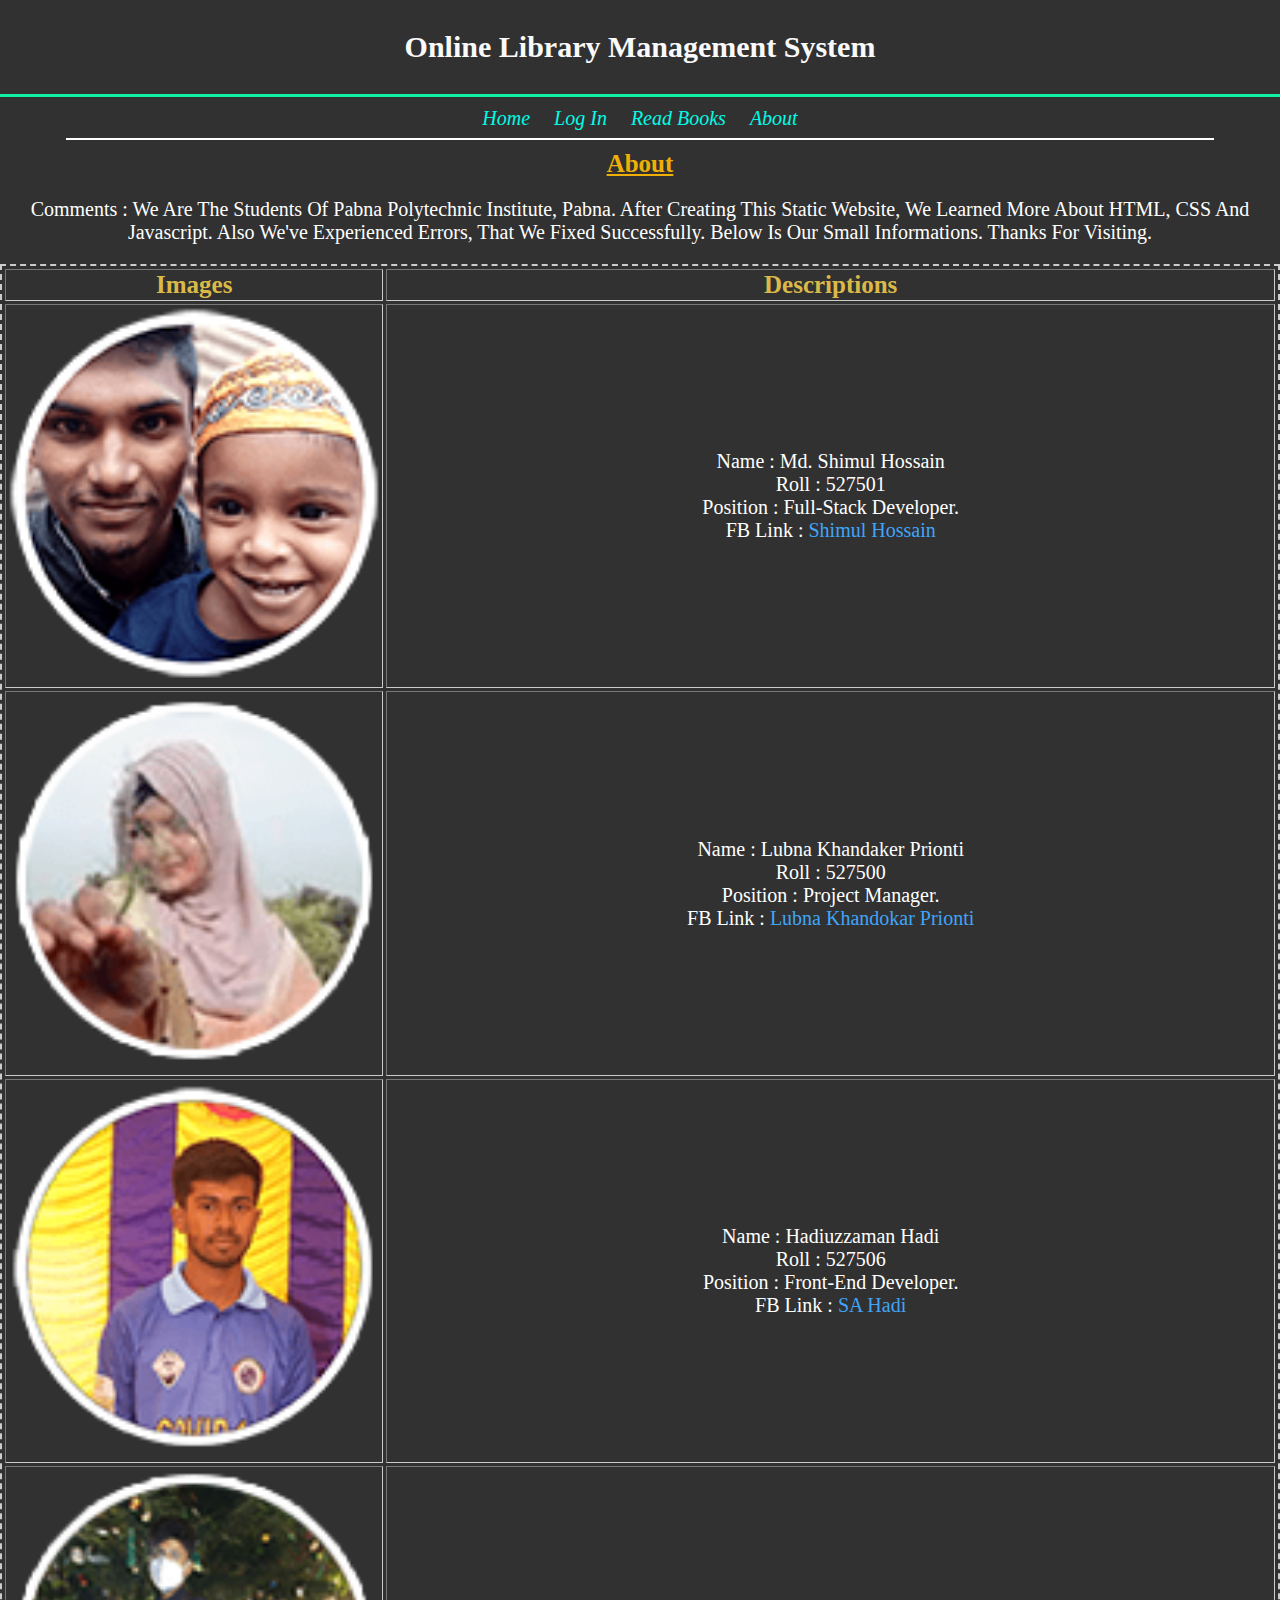
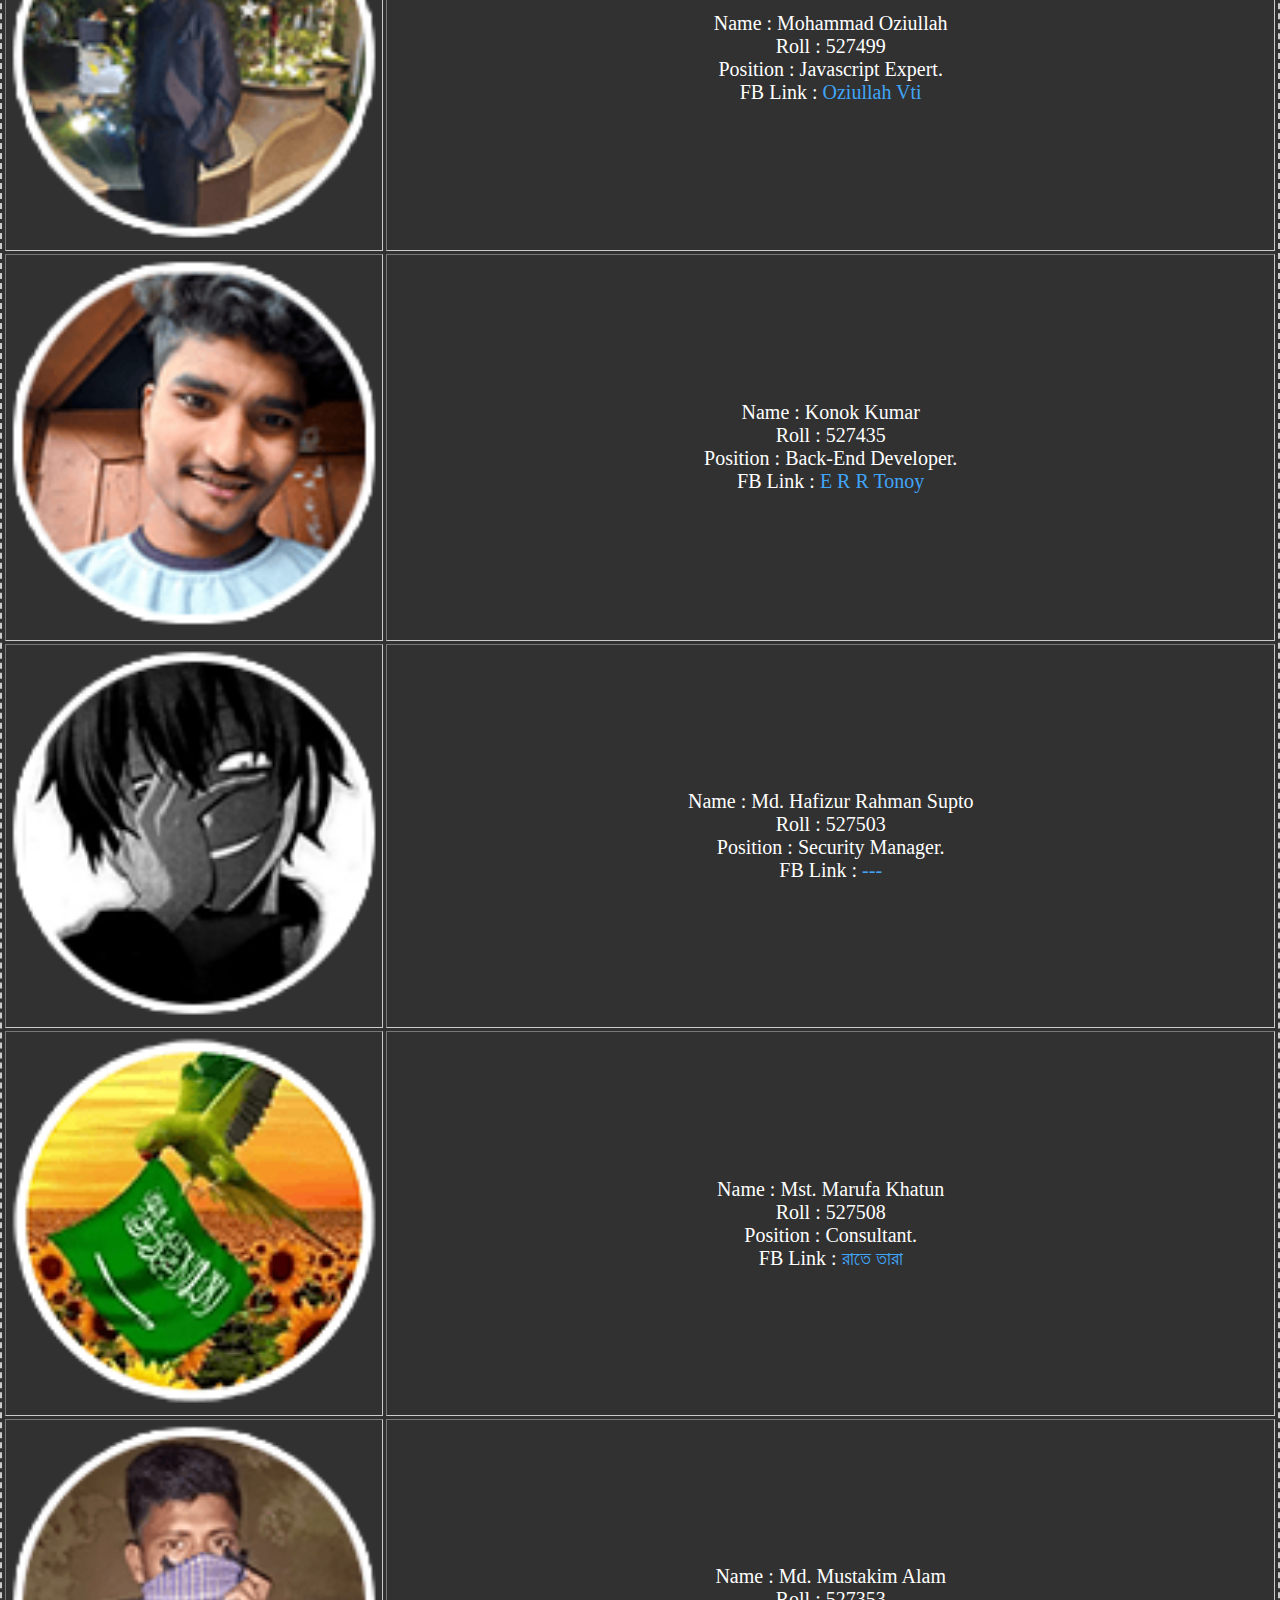
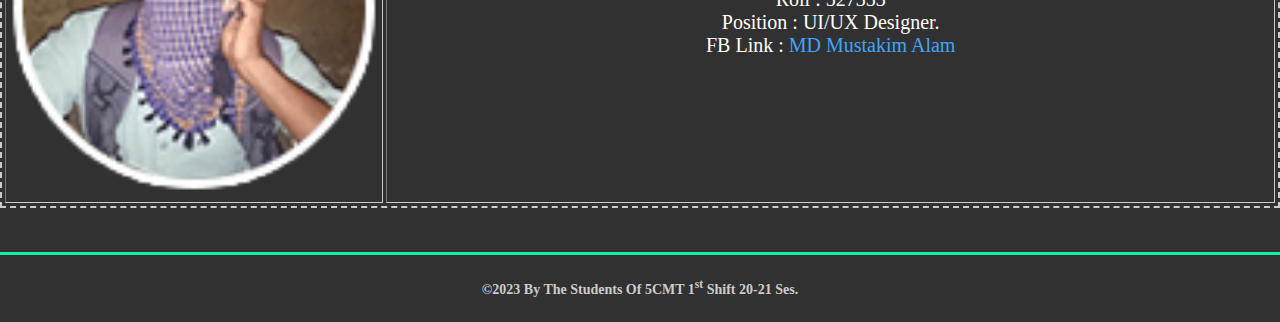
==== about.html @ bc38fc3a "Add files via upload" ====
<!DOCTYPE html>
<html lang="en">

<head>
    <meta charset="UTF-8">
    <meta http-equiv="X-UA-Compatible" content="IE=edge">
    <meta name="viewport" content="width=device-width, initial-scale=1.0">
    <title>About - OLMS</title>
    <link rel="stylesheet" href="css/styles.css">
    <link rel="icon" href="images/favicon.ico">
</head>

<body>
    <div class="content">
        <H3 align="center">Online Library Management System</H3>
        <hr>

        <div class="links">
            <a class="toplinks" href="index.html">Home</a>
            <a class="toplinks" href="admin-login.html">Log In</a>
            <a class="toplinks" href="read-books.html">Read Books</a>
            <a class="toplinks" href="about.html">About</a>
            <hr class="linkshr">
        </div>

        <H4 align="center">About</H4>
        
        <p>Comments : We Are The Students Of Pabna Polytechnic Institute, Pabna. After Creating This Static Website, We Learned More About HTML, CSS And Javascript. Also We've Experienced Errors, That We Fixed Successfully. Below Is Our Small Informations. Thanks For Visiting. </p>

        <div align="center">
            <table class="abouttable" border="1px" cellspacing="3" width="100%">
                <thead class="thead">
                    <tr>
                        <th>Images</th>
                        <th>Descriptions</th>
                    </tr>
                </thead>
                <tbody class="abouttablebody">
                    <tr>
                        <td>
                            <a href="https://www.facebook.com/shimulh54110/" target="_blank" rel="noopener noreferrer">
                                <img class="aboutimg" src="images/shimul.png" alt="Shimul Hossain">
                            </a>
                        </td>
                        <td>
                            <p>Name : Md. Shimul Hossain <br>
                                Roll : 527501 <br>
                                Position : Full-Stack Developer.<br>
                                FB Link : <a class="aboutfblinks" href="https://www.facebook.com/shimulh54110/"
                                    target="_blank" rel="noopener noreferrer">Shimul Hossain</a> </a>
                            </p>
                        </td>
                    </tr>

                    <tr>
                        <td>
                            <a href="https://www.facebook.com/lubnakhankokar.prionty" target="_blank"
                                rel="noopener noreferrer">
                                <img class="aboutimg" src="images/prionti.png" alt="Prionti">
                            </a>
                        </td>
                        <td>
                            <p>Name : Lubna Khandaker Prionti <br>
                                Roll : 527500 <br>
                                Position : Project Manager.<br>
                                FB Link : <a class="aboutfblinks" href="https://www.facebook.com/lubnakhankokar.prionty"
                                    target="_blank" rel="noopener noreferrer">Lubna Khandokar Prionti</a> </a>
                            </p>
                        </td>
                    </tr>

                    <tr>
                        <td>
                            <a href="https://www.facebook.com/profile.php?id=100079747428152" target="_blank"
                                rel="noopener noreferrer">
                                <img class="aboutimg" src="images/hadi.png" alt="Hadi">
                            </a>
                        </td>
                        <td>
                            <p>Name : Hadiuzzaman Hadi <br>
                                Roll : 527506 <br>
                                Position : Front-End Developer.<br>
                                FB Link : <a class="aboutfblinks"
                                    href="https://www.facebook.com/profile.php?id=100079747428152" target="_blank"
                                    rel="noopener noreferrer">SA Hadi</a> </a>
                            </p>
                        </td>
                    </tr>

                    <tr>
                        <td>
                            <a href="https://www.facebook.com/oziullah.vti.5" target="_blank" rel="noopener noreferrer">
                                <img class="aboutimg" src="images/oziullah.png" alt="Oziullah">
                            </a>
                        </td>
                        <td>
                            <p>Name : Mohammad Oziullah <br>
                                Roll : 527499 <br>
                                Position : Javascript Expert.<br>
                                FB Link : <a class="aboutfblinks" href="https://www.facebook.com/oziullah.vti.5"
                                    target="_blank" rel="noopener noreferrer">Oziullah Vti</a> </a>
                            </p>
                        </td>
                    </tr>

                    <tr>
                        <td>
                            <a href="https://www.facebook.com/profile.php?id=100089113359286" target="_blank"
                                rel="noopener noreferrer">
                                <img class="aboutimg" src="images/tonoy.png" alt="Tonoy">
                            </a>
                        </td>
                        <td>
                            <p>Name : Konok Kumar <br>
                                Roll : 527435 <br>
                                Position : Back-End Developer.<br>
                                FB Link : <a class="aboutfblinks"
                                    href="https://www.facebook.com/profile.php?id=100089113359286" target="_blank"
                                    rel="noopener noreferrer">E R R Tonoy</a> </a>
                            </p>
                        </td>
                    </tr>

                    <tr>
                        <td>
                            <a href="https://www.facebook.com/toxic826" target="_blank" rel="noopener noreferrer">
                                <img class="aboutimg" src="images/supto.png" alt="Supto">
                            </a>
                        </td>
                        <td>
                            <p>Name : Md. Hafizur Rahman Supto <br>
                                Roll : 527503 <br>
                                Position : Security Manager.<br>
                                FB Link : <a class="aboutfblinks" href="https://www.facebook.com/toxic826"
                                    target="_blank" rel="noopener noreferrer">---</a> </a>
                            </p>
                        </td>
                    </tr>

                    <tr>
                        <td>
                            <a href="https://www.facebook.com/profile.php?id=100067069970714" target="_blank"
                                rel="noopener noreferrer">
                                <img class="aboutimg" src="images/marufa.png" alt="Marufa">
                            </a>
                        </td>
                        <td>
                            <p>Name : Mst. Marufa Khatun <br>
                                Roll : 527508 <br>
                                Position : Consultant.<br>
                                FB Link : <a class="aboutfblinks"
                                    href="https://www.facebook.com/profile.php?id=100067069970714" target="_blank"
                                    rel="noopener noreferrer">রাতে তারা</a> </a>
                            </p>
                        </td>
                    </tr>

                    <tr>
                        <td>
                            <a href="https://www.facebook.com/profile.php?id=100064658743093" target="_blank"
                                rel="noopener noreferrer">
                                <img class="aboutimg" src="images/mustakim.png" alt="Mustakim">
                            </a>
                        </td>
                        <td>
                            <p>Name : Md. Mustakim Alam <br>
                                Roll : 527353 <br>
                                Position : UI/UX Designer.<br>
                                FB Link : <a class="aboutfblinks"
                                    href="https://www.facebook.com/profile.php?id=100064658743093" target="_blank"
                                    rel="noopener noreferrer">MD Mustakim Alam</a>
                                </a>
                            </p>
                        </td>
                    </tr>

                </tbody>
            </table>
        </div>
        <br>
        <br>


        <hr size="3" noshade>
        <h5 id="footer" align="center">
            ©2023 By The Students Of 5CMT 1<sup>st</sup> Shift 20-21 Ses.
        </h5>
    </div>
</body>

</html>
---- css/styles.css ----
/*All Pages Styles*/
/*All Pages BG Color*/
body {
    background-color: #313131;
    margin: 0px;
}

.content {
    box-sizing: border-box;
}
.row {
    margin-left: -5px;
    margin-right: -5px;
}

.column {
    float: left;
    width: auto;
    padding: 5px;
}

/* Clearfix (clear floats) */
.row::after {
    content: "";
    clear: both;
    display: table;
}

@media screen and (max-width: 550px) {
    .column {
        width: 100%;
    }
}

/*All Pages Student Result Management Systent White Text h3*/
h3 {
    color: #fafafa;
    font-size: 30px;
}

/*All Pages Name Orange Text h4*/
h4 {
    color: #eeb007;
    font-size: 25px;
    font-weight: bold;
    margin: 0px;
    text-decoration: underline;
}

/*All Pages Green Horizontal Line hr*/
hr {
    background-color: #10f1a6;
    border-style: none;
    height: 3px;
    width: 100%;
}

/*All Pages Links Styles*/
a:link {
    text-decoration: none;
}

/*All Pages Links Styles*/
a:visited {
    text-decoration: none;
}

/*All Pages Links Styles*/
a:hover {
    text-decoration: underline;
}

/*All Pages Links Styles*/
a:active {
    text-decoration: underline;
}

/* Home, Login, Result, About Horizontal White Line .linkshr*/
.linkshr {
    background-color: #ffffff;
    border-style: none;
    height: 2px;
    width: 90%;
}

/* Home, Login, Result, About Padding .toplinks*/
.toplinks {
    padding: 10px;
    color: #00fce7;
    font-style: italic;
    font-size: 20px;
}

.pdfLink {
    padding: 10px;
    color: #b3ff3a;
    font-size: 16px;
}

/*All Pages Links Divider Class*/
.links {
    text-align: center;
    padding: 2px;
}

/*About Page Data*/
p {
    font-size: 20px;
    color: #ffffff;
    text-align: center;
}

.book-name {
    font-size: 15px;
    color: #ffffff;
    text-align: center;
}

.book-writer {
    font-size: 12px;
    color: #8af335;
    text-align: center;
}

.book-cover {
    color: #ffffff;
    text-align: center;
}

.aboutimg {
    width: 100%;
}

.abouttablebody {
    text-align: center;
    color: #ffffff;
}

.thead {
    font-size: 25px;
    text-align: center;
    color: #dbb949;
}

.thead-books {
    font-size: 25px;
    text-align: center;
    color: #25fa77;
}

.abouttable {
    border: #cccccc;
    border-width: 2px;
    text-align: center;
    border-style: dashed;
}

.books-table {
    border: #00c3ff44;
    border-width: 2px;
    border-style: double;
}

.aboutfblinks {
    color: #40a5f8;
}

.read-book-link {
    color: #40a5f8;
    font-size: 20px;
}

td {
    color: #ffffff;
    font-size: 25px;
    text-align: Center;
}

/* Home Page Data*/
.homepage {
    text-align: center;
    margin: auto;
    padding: 10px;
}

.homebtn {
    background-color: #85ff81;
    color: #414141c7;
    font-size: 28px;
    font-weight: bold;
    padding: 15px 50px;
    border-radius: 8px;
    display: inline-block;
}

.homebtn2 {
    background-color: #85ff81;
    color: #414141c7;
    font-size: 28px;
    font-weight: bold;
    padding: 15px 20px;
    border-radius: 8px;
    display: inline-block;
}

/* Admin Login And Result Search Pages Input Styles*/
.input {
    background-color: #dfdfdf;
    color: #414141c7;
    font-size: 22px;
    font-weight: bold;
    padding: 8px 8px;
    border-radius: 8px;
    display: inline-block;
    text-align: center;
}

/* Admin Login And Result Search Pages Input Styles*/
.loginbtn {
    background-color: #dfdfdf;
    color: hsl(0, 0%, 0%);
    font-size: 20px;
    font-weight: bold;
    padding: 8px 20px;
    border-radius: 8px;
    display: inline-block;
}

/*All Pages Copyright Text #footer*/
#footer {
    color: #cccccc;
    font-size: 14px;
    font-weight: bold;
}
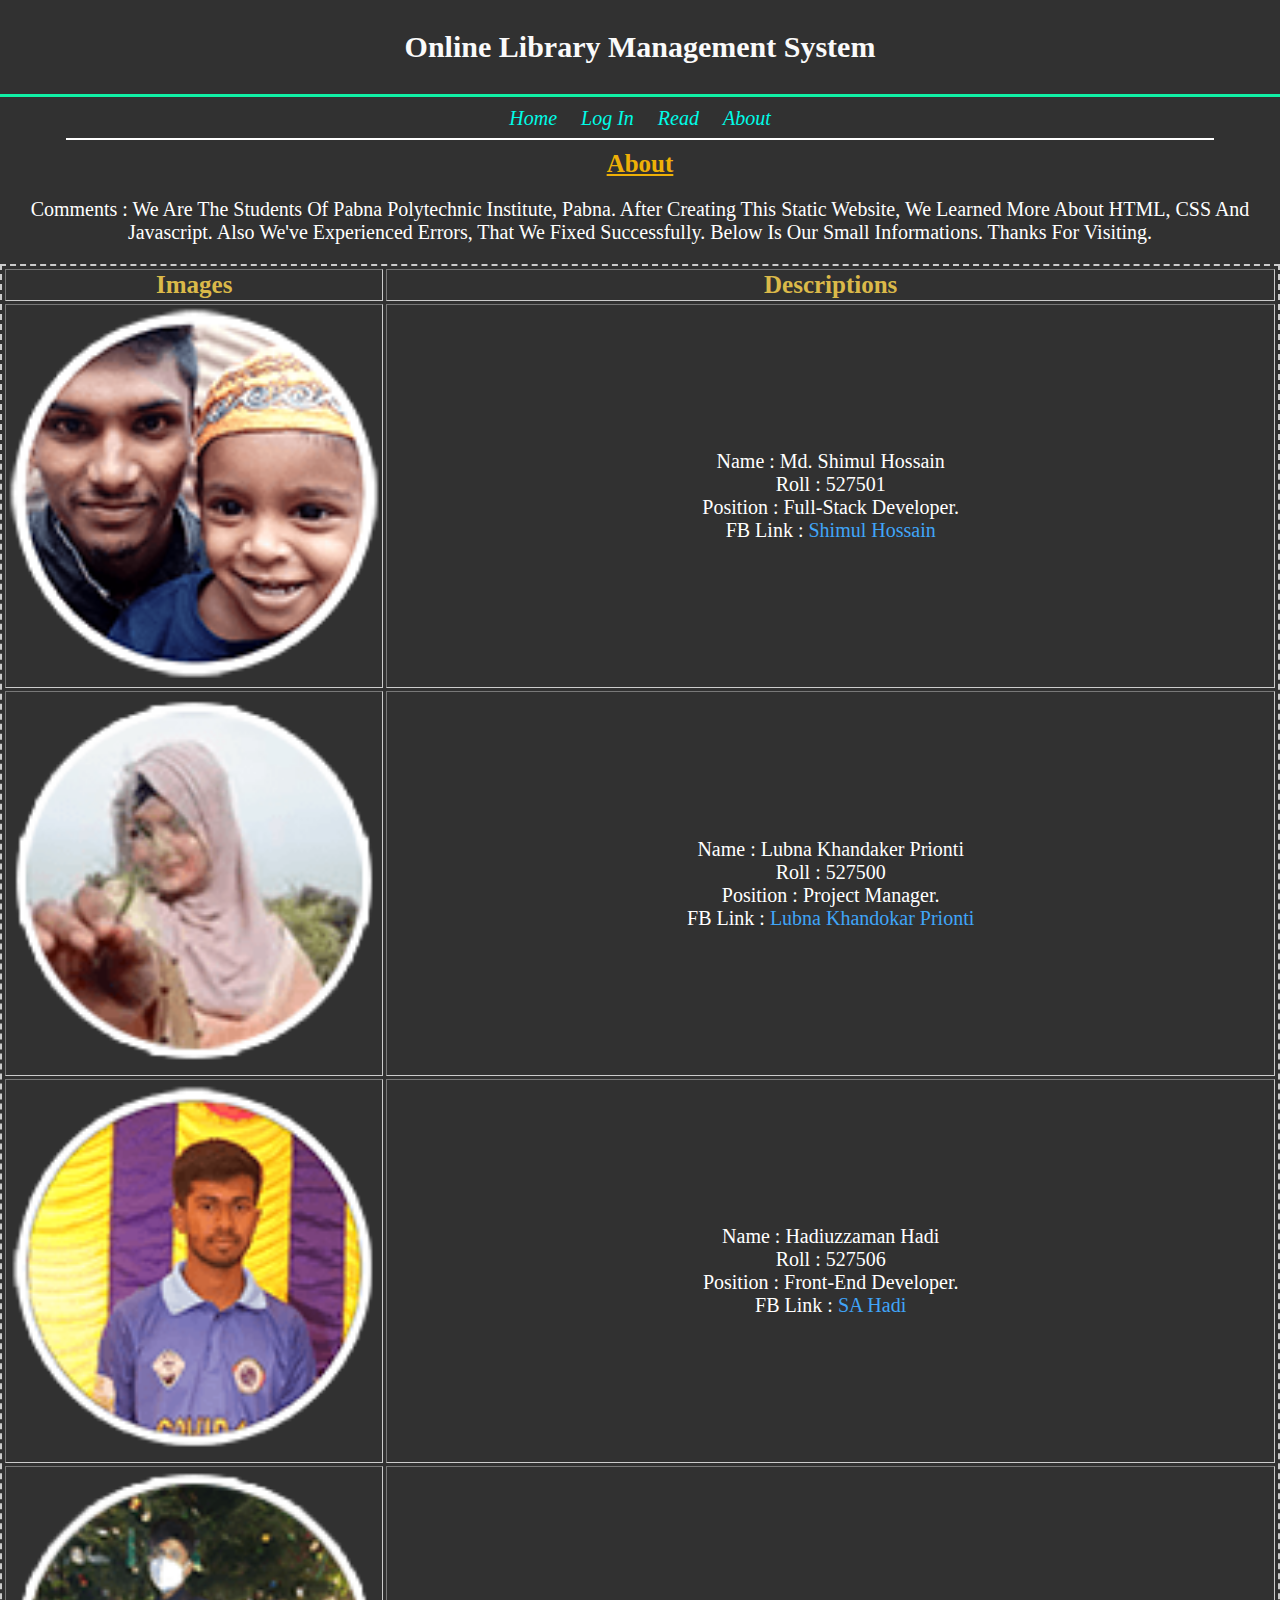
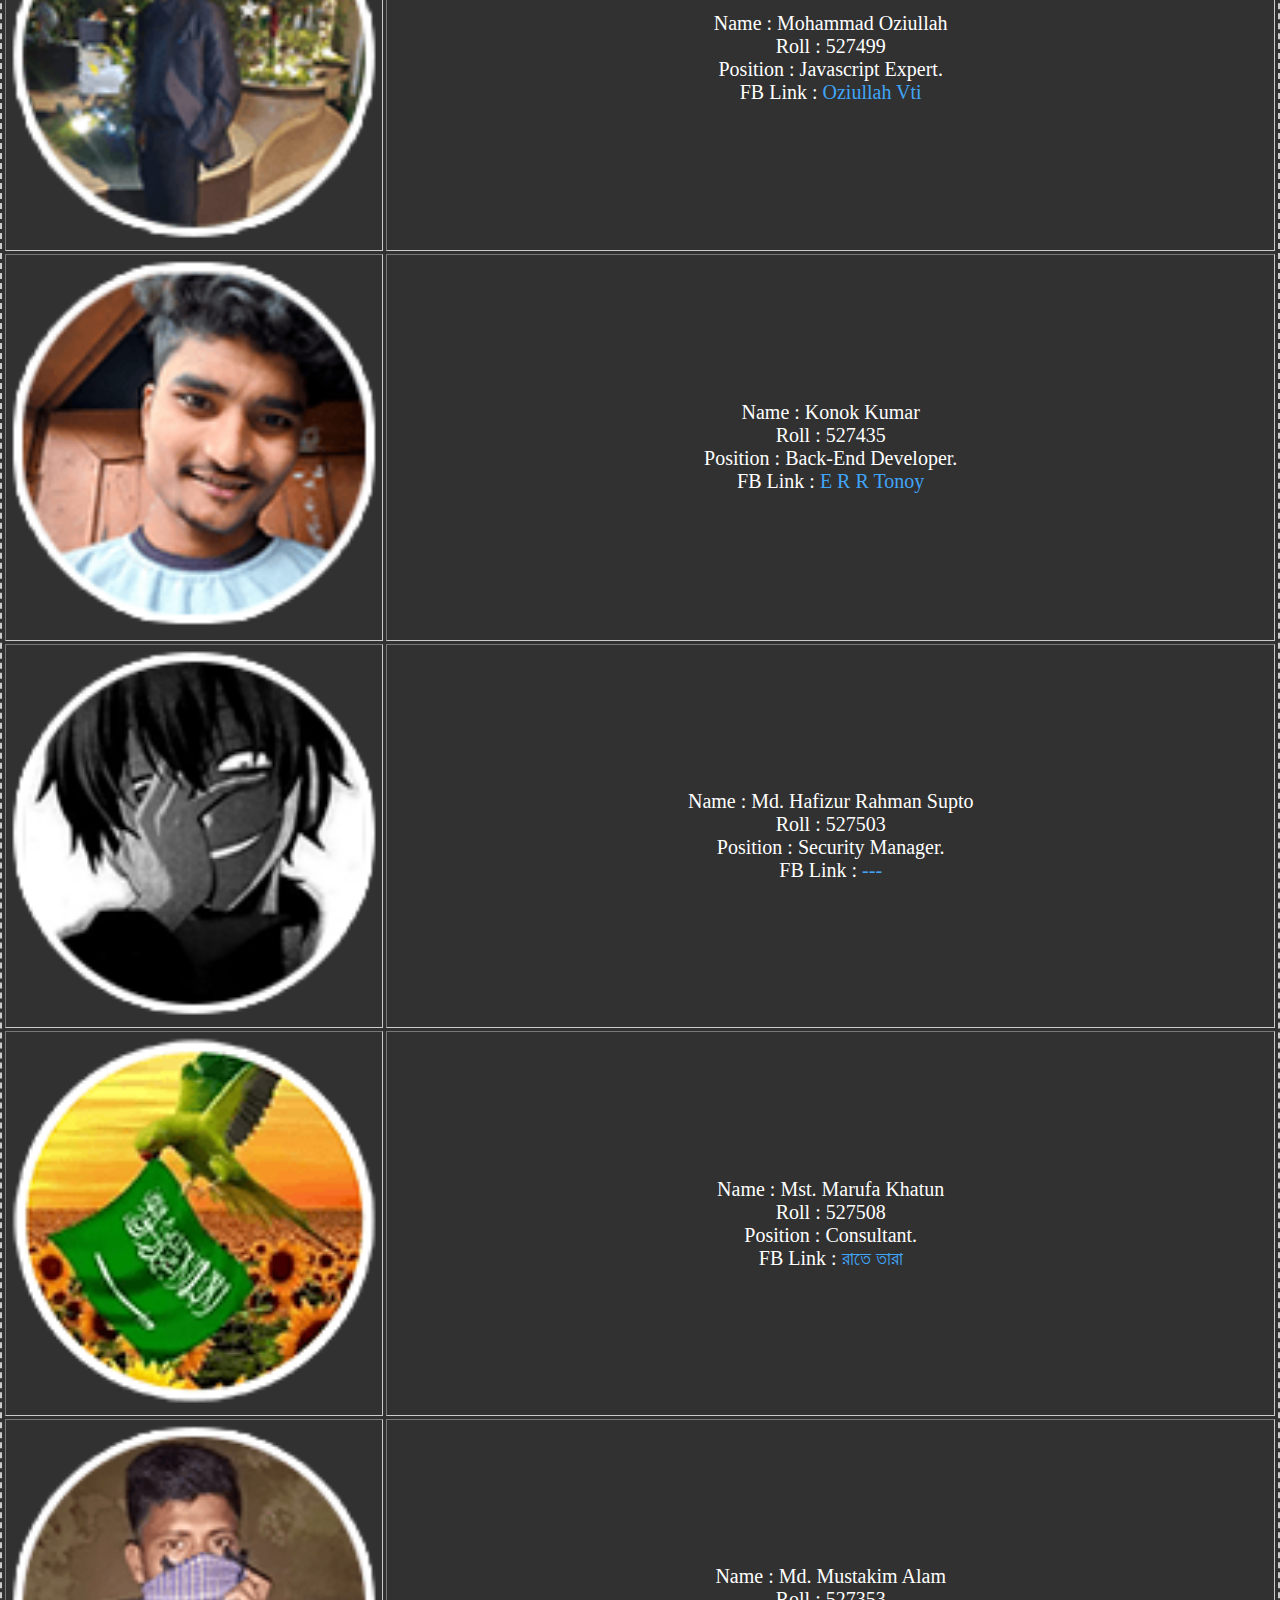
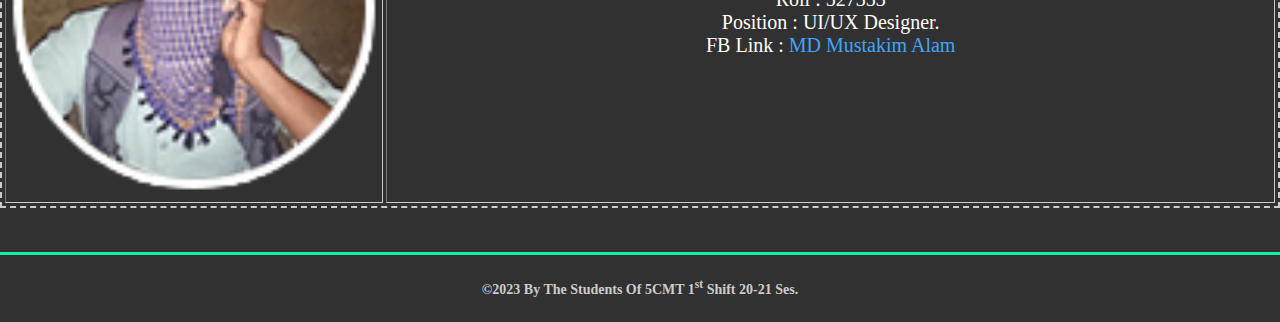
==== commit 37cafbef: "Add files via upload" ====
--- a/about.html
+++ b/about.html
@@ -18,7 +18,7 @@
         <div class="links">
             <a class="toplinks" href="index.html">Home</a>
             <a class="toplinks" href="admin-login.html">Log In</a>
-            <a class="toplinks" href="read-books.html">Read Books</a>
+            <a class="toplinks" href="read-books.html">Read</a>
             <a class="toplinks" href="about.html">About</a>
             <hr class="linkshr">
         </div>
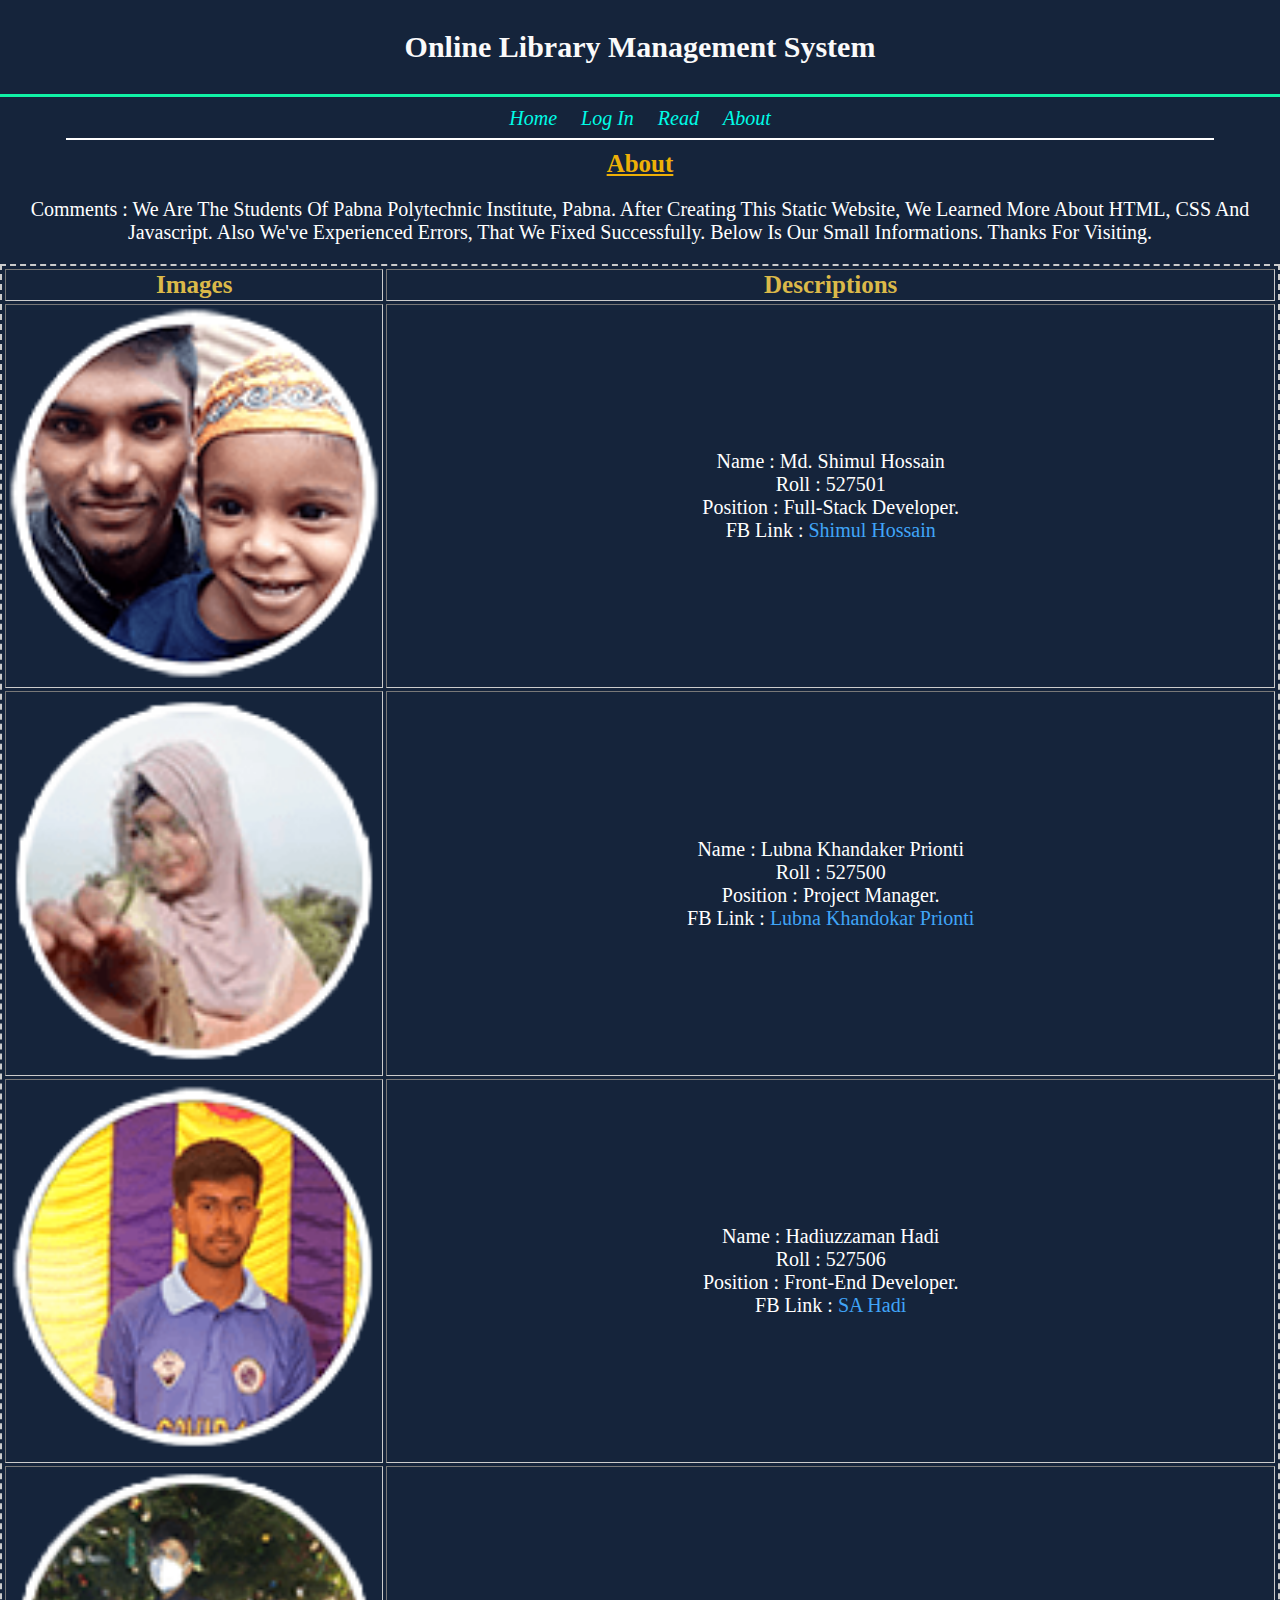
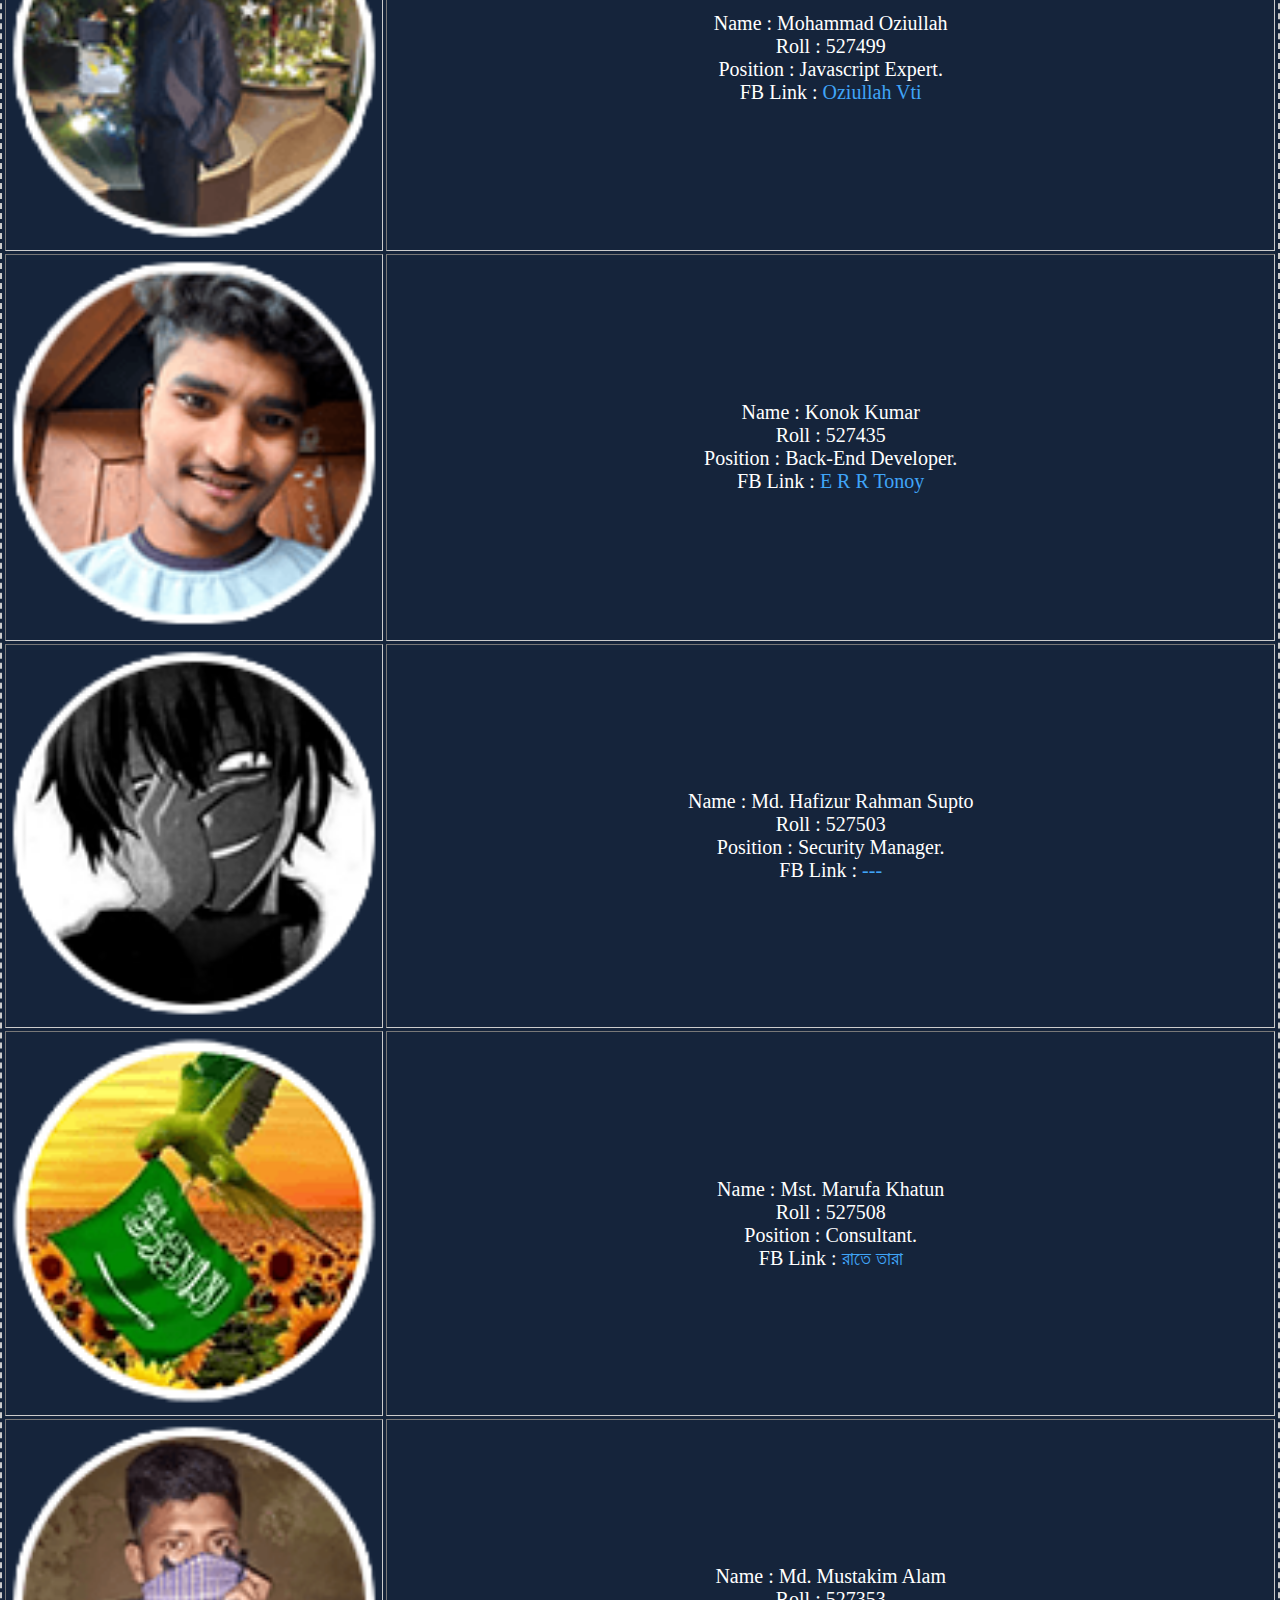
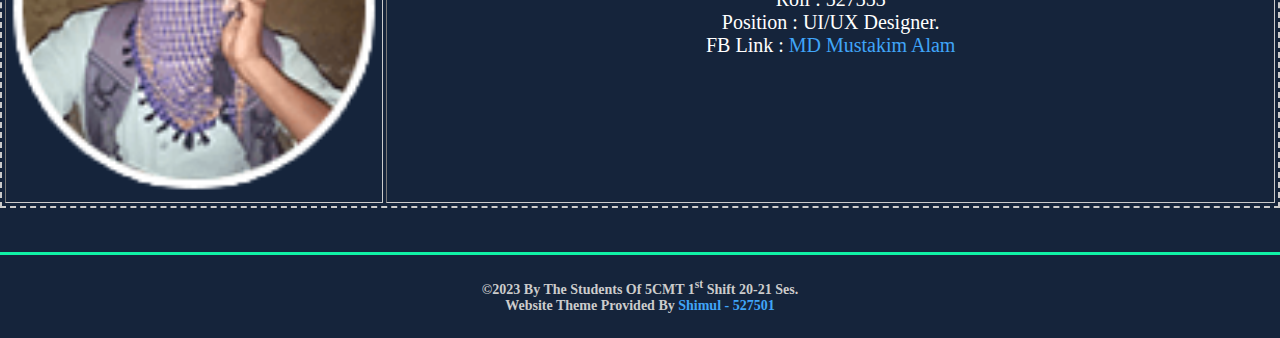
==== commit 3bf8c53f: "Add files via upload" ====
--- a/about.html
+++ b/about.html
@@ -183,7 +183,10 @@
 
         <hr size="3" noshade>
         <h5 id="footer" align="center">
-            ©2023 By The Students Of 5CMT 1<sup>st</sup> Shift 20-21 Ses.
+            ©2023 By The Students Of 5CMT 1<sup>st</sup> Shift 20-21 Ses.<br>
+            Website Theme Provided By <a class="aboutfblinks"
+            href="https://www.facebook.com/shimulh54110/" target="_blank"
+            rel="noopener noreferrer"> Shimul - 527501</a>
         </h5>
     </div>
 </body>
--- a/css/styles.css
+++ b/css/styles.css
@@ -1,234 +1 @@
-/*All Pages Styles*/
-/*All Pages BG Color*/
-body {
-    background-color: #313131;
-    margin: 0px;
-}
-
-.content {
-    box-sizing: border-box;
-}
-.row {
-    margin-left: -5px;
-    margin-right: -5px;
-}
-
-.column {
-    float: left;
-    width: auto;
-    padding: 5px;
-}
-
-/* Clearfix (clear floats) */
-.row::after {
-    content: "";
-    clear: both;
-    display: table;
-}
-
-@media screen and (max-width: 550px) {
-    .column {
-        width: 100%;
-    }
-}
-
-/*All Pages Student Result Management Systent White Text h3*/
-h3 {
-    color: #fafafa;
-    font-size: 30px;
-}
-
-/*All Pages Name Orange Text h4*/
-h4 {
-    color: #eeb007;
-    font-size: 25px;
-    font-weight: bold;
-    margin: 0px;
-    text-decoration: underline;
-}
-
-/*All Pages Green Horizontal Line hr*/
-hr {
-    background-color: #10f1a6;
-    border-style: none;
-    height: 3px;
-    width: 100%;
-}
-
-/*All Pages Links Styles*/
-a:link {
-    text-decoration: none;
-}
-
-/*All Pages Links Styles*/
-a:visited {
-    text-decoration: none;
-}
-
-/*All Pages Links Styles*/
-a:hover {
-    text-decoration: underline;
-}
-
-/*All Pages Links Styles*/
-a:active {
-    text-decoration: underline;
-}
-
-/* Home, Login, Result, About Horizontal White Line .linkshr*/
-.linkshr {
-    background-color: #ffffff;
-    border-style: none;
-    height: 2px;
-    width: 90%;
-}
-
-/* Home, Login, Result, About Padding .toplinks*/
-.toplinks {
-    padding: 10px;
-    color: #00fce7;
-    font-style: italic;
-    font-size: 20px;
-}
-
-.pdfLink {
-    padding: 10px;
-    color: #b3ff3a;
-    font-size: 16px;
-}
-
-/*All Pages Links Divider Class*/
-.links {
-    text-align: center;
-    padding: 2px;
-}
-
-/*About Page Data*/
-p {
-    font-size: 20px;
-    color: #ffffff;
-    text-align: center;
-}
-
-.book-name {
-    font-size: 15px;
-    color: #ffffff;
-    text-align: center;
-}
-
-.book-writer {
-    font-size: 12px;
-    color: #8af335;
-    text-align: center;
-}
-
-.book-cover {
-    color: #ffffff;
-    text-align: center;
-}
-
-.aboutimg {
-    width: 100%;
-}
-
-.abouttablebody {
-    text-align: center;
-    color: #ffffff;
-}
-
-.thead {
-    font-size: 25px;
-    text-align: center;
-    color: #dbb949;
-}
-
-.thead-books {
-    font-size: 25px;
-    text-align: center;
-    color: #25fa77;
-}
-
-.abouttable {
-    border: #cccccc;
-    border-width: 2px;
-    text-align: center;
-    border-style: dashed;
-}
-
-.books-table {
-    border: #00c3ff44;
-    border-width: 2px;
-    border-style: double;
-}
-
-.aboutfblinks {
-    color: #40a5f8;
-}
-
-.read-book-link {
-    color: #40a5f8;
-    font-size: 20px;
-}
-
-td {
-    color: #ffffff;
-    font-size: 25px;
-    text-align: Center;
-}
-
-/* Home Page Data*/
-.homepage {
-    text-align: center;
-    margin: auto;
-    padding: 10px;
-}
-
-.homebtn {
-    background-color: #85ff81;
-    color: #414141c7;
-    font-size: 28px;
-    font-weight: bold;
-    padding: 15px 50px;
-    border-radius: 8px;
-    display: inline-block;
-}
-
-.homebtn2 {
-    background-color: #85ff81;
-    color: #414141c7;
-    font-size: 28px;
-    font-weight: bold;
-    padding: 15px 20px;
-    border-radius: 8px;
-    display: inline-block;
-}
-
-/* Admin Login And Result Search Pages Input Styles*/
-.input {
-    background-color: #dfdfdf;
-    color: #414141c7;
-    font-size: 22px;
-    font-weight: bold;
-    padding: 8px 8px;
-    border-radius: 8px;
-    display: inline-block;
-    text-align: center;
-}
-
-/* Admin Login And Result Search Pages Input Styles*/
-.loginbtn {
-    background-color: #dfdfdf;
-    color: hsl(0, 0%, 0%);
-    font-size: 20px;
-    font-weight: bold;
-    padding: 8px 20px;
-    border-radius: 8px;
-    display: inline-block;
-}
-
-/*All Pages Copyright Text #footer*/
-#footer {
-    color: #cccccc;
-    font-size: 14px;
-    font-weight: bold;
-}+body{background-color:#15243b;margin:0}.content{box-sizing:border-box}.row{margin-left:-5px;margin-right:-5px}.column{float:left;width:auto;padding:5px}.row::after{content:"";clear:both;display:table}@media screen and (max-width:550px){.column{width:100%}}h3{color:#fafafa;font-size:30px}h4{color:#eeb007;font-size:25px;font-weight:700;margin:0;text-decoration:underline}hr{background-color:#10f1a6;border-style:none;height:3px;width:100%}a:link{text-decoration:none}a:visited{text-decoration:none}a:hover{text-decoration:underline}a:active{text-decoration:underline}.linkshr{background-color:#fff;border-style:none;height:2px;width:90%}.toplinks{padding:10px;color:#00fce7;font-style:italic;font-size:20px}.pdfLink{padding:10px;color:#b3ff3a;font-size:16px}.links{text-align:center;padding:2px}p{font-size:20px;color:#fff;text-align:center}.book-name{font-size:15px;color:#fff;text-align:center}.book-writer{font-size:12px;color:#8af335;text-align:center}.book-cover{color:#fff;text-align:center}.aboutimg{width:100%}.abouttablebody{text-align:center;color:#fff}.thead{font-size:25px;text-align:center;color:#dbb949}.thead-books{font-size:25px;text-align:center;color:#25fa77}.abouttable{border:#ccc;border-width:2px;text-align:center;border-style:dashed}.books-table{border:#00c3ff44;border-width:2px;border-style:double}.aboutfblinks{color:#40a5f8}.read-book-link{color:#40a5f8;font-size:20px}td{color:#fff;font-size:25px;text-align:Center}.homepage{text-align:center;margin:auto;padding:10px}.homebtn{background-color:#85ff81;color:#414141c7;font-size:28px;font-weight:700;padding:15px 50px;border-radius:8px;display:inline-block}.homebtn2{background-color:#85ff81;color:#414141c7;font-size:28px;font-weight:700;padding:15px 20px;border-radius:8px;display:inline-block}.input{background-color:#dfdfdf;color:#414141c7;font-size:22px;font-weight:700;padding:8px 8px;border-radius:8px;display:inline-block;text-align:center}.loginbtn{background-color:#dfdfdf;color:hsl(0,0%,0%);font-size:20px;font-weight:700;padding:8px 20px;border-radius:8px;display:inline-block}#footer{color:#ccc;font-size:14px;font-weight:700}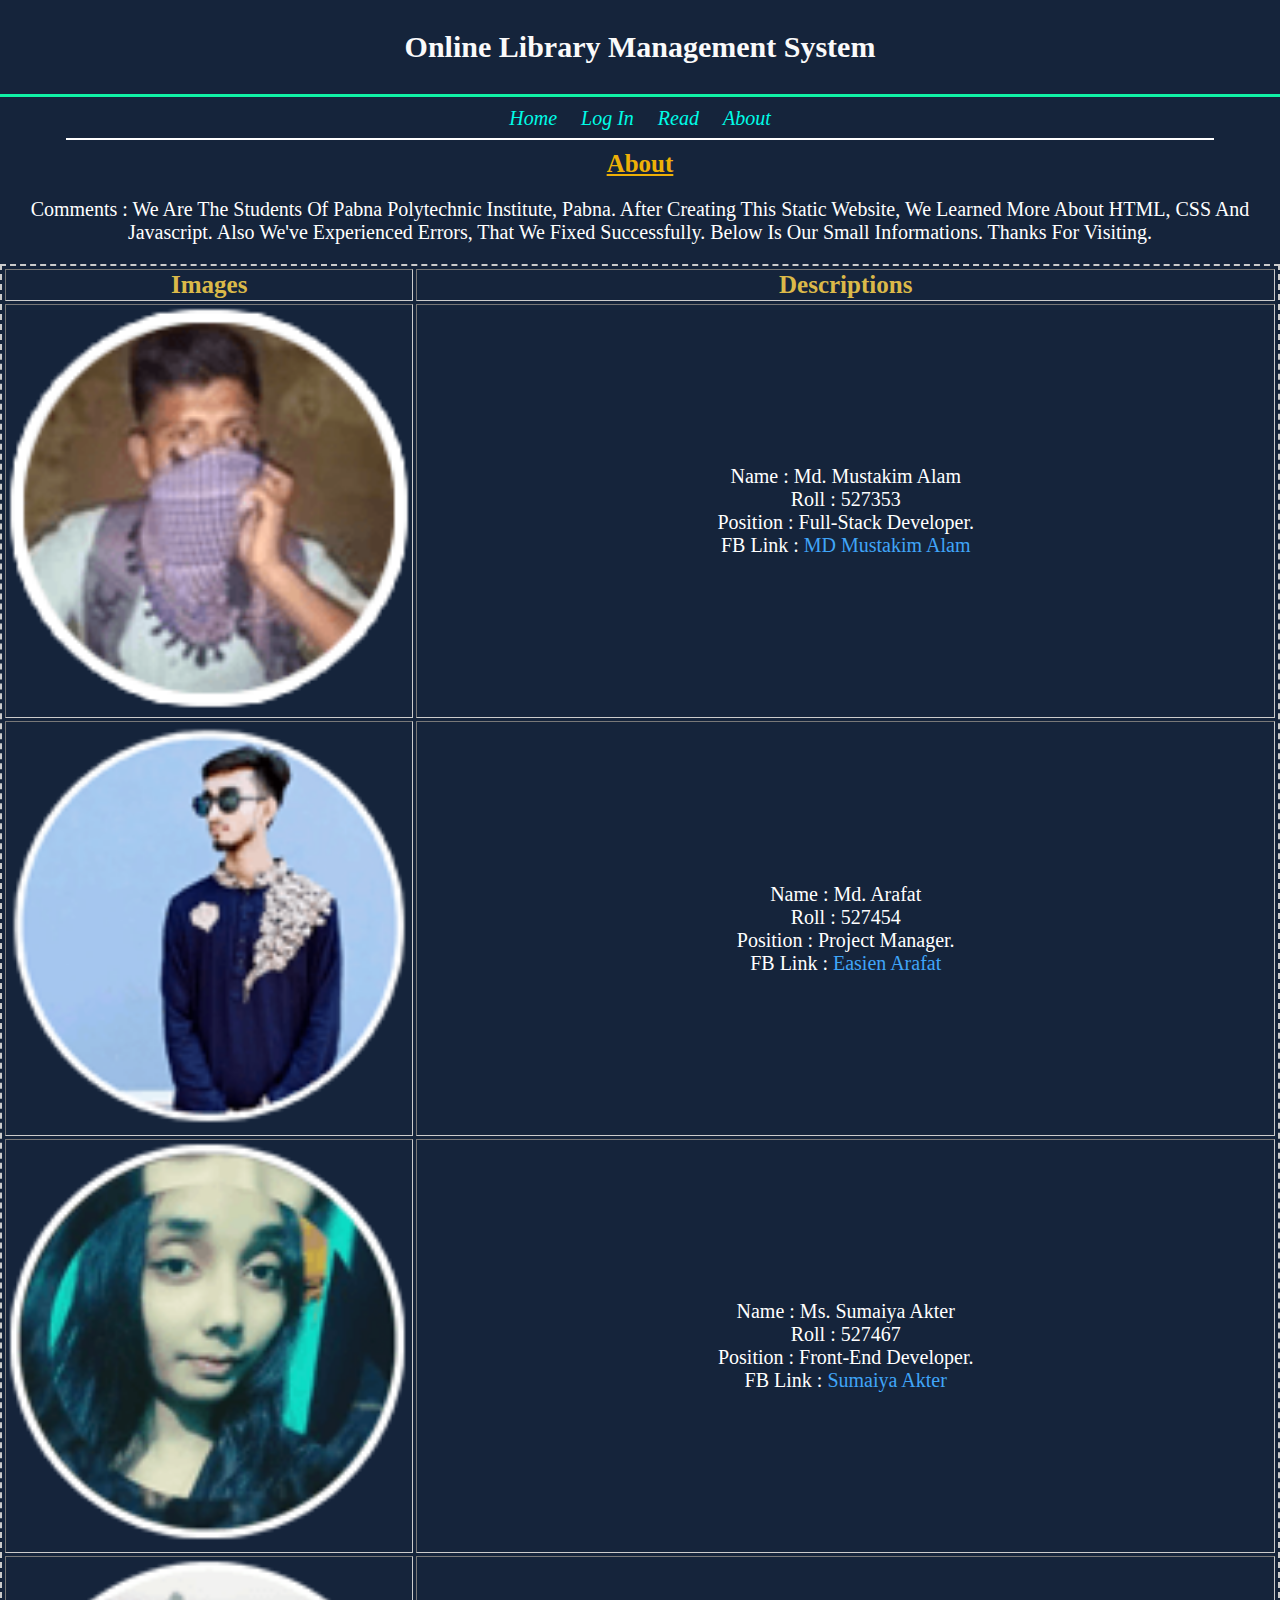
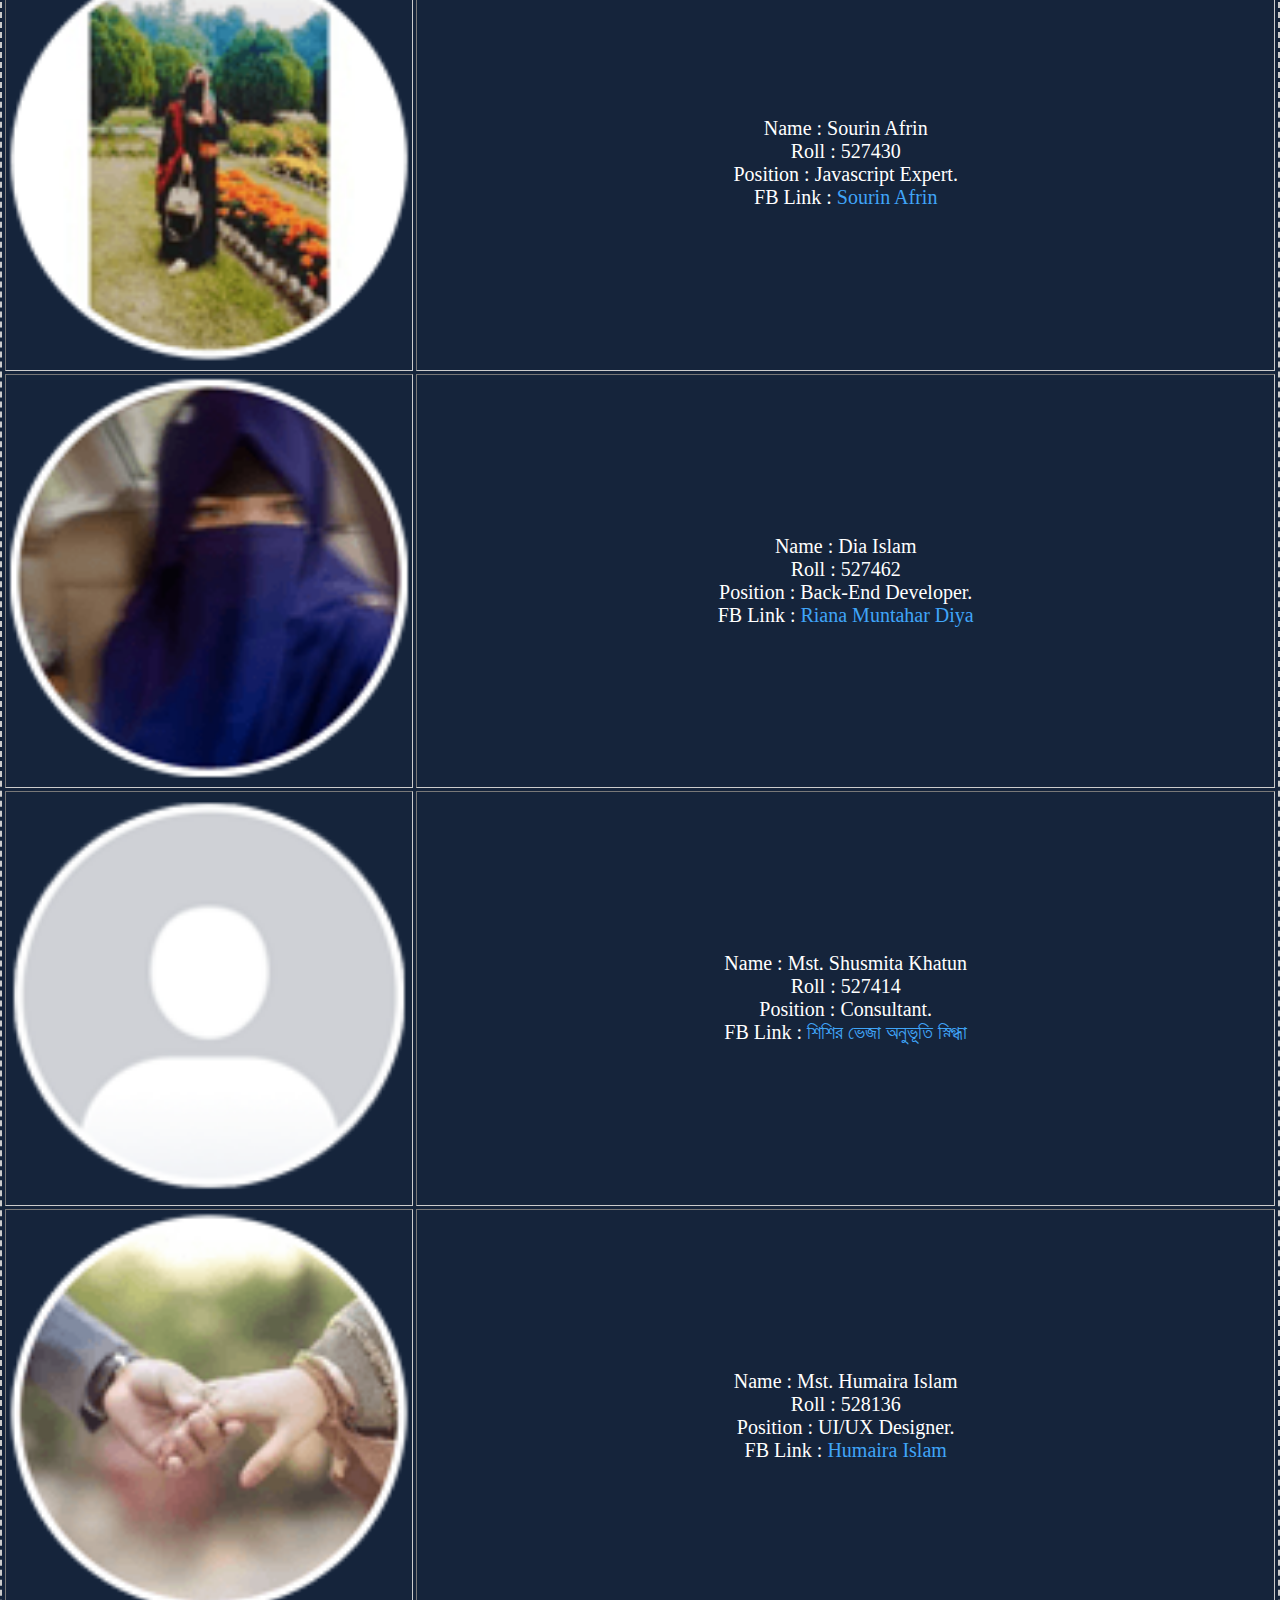
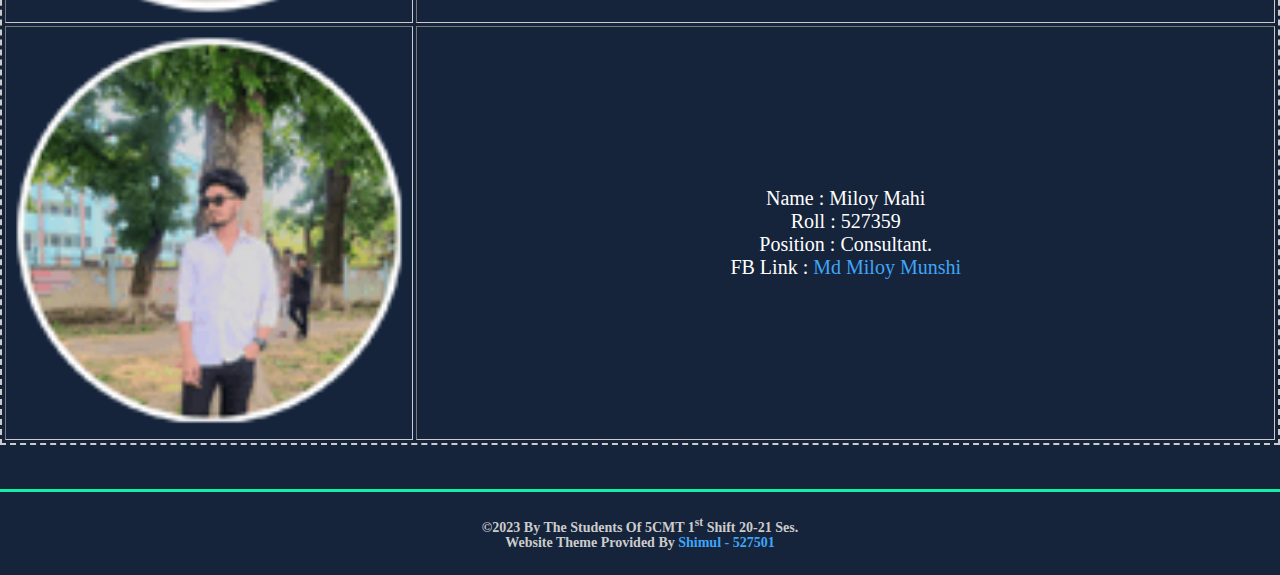
==== commit a7e23ff4: "Add files via upload" ====
--- a/about.html
+++ b/about.html
@@ -24,8 +24,10 @@
         </div>
 
         <H4 align="center">About</H4>
-        
-        <p>Comments : We Are The Students Of Pabna Polytechnic Institute, Pabna. After Creating This Static Website, We Learned More About HTML, CSS And Javascript. Also We've Experienced Errors, That We Fixed Successfully. Below Is Our Small Informations. Thanks For Visiting. </p>
+
+        <p>Comments : We Are The Students Of Pabna Polytechnic Institute, Pabna. After Creating This Static Website, We
+            Learned More About HTML, CSS And Javascript. Also We've Experienced Errors, That We Fixed Successfully.
+            Below Is Our Small Informations. Thanks For Visiting. </p>
 
         <div align="center">
             <table class="abouttable" border="1px" cellspacing="3" width="100%">
@@ -38,125 +40,6 @@
                 <tbody class="abouttablebody">
                     <tr>
                         <td>
-                            <a href="https://www.facebook.com/shimulh54110/" target="_blank" rel="noopener noreferrer">
-                                <img class="aboutimg" src="images/shimul.png" alt="Shimul Hossain">
-                            </a>
-                        </td>
-                        <td>
-                            <p>Name : Md. Shimul Hossain <br>
-                                Roll : 527501 <br>
-                                Position : Full-Stack Developer.<br>
-                                FB Link : <a class="aboutfblinks" href="https://www.facebook.com/shimulh54110/"
-                                    target="_blank" rel="noopener noreferrer">Shimul Hossain</a> </a>
-                            </p>
-                        </td>
-                    </tr>
-
-                    <tr>
-                        <td>
-                            <a href="https://www.facebook.com/lubnakhankokar.prionty" target="_blank"
-                                rel="noopener noreferrer">
-                                <img class="aboutimg" src="images/prionti.png" alt="Prionti">
-                            </a>
-                        </td>
-                        <td>
-                            <p>Name : Lubna Khandaker Prionti <br>
-                                Roll : 527500 <br>
-                                Position : Project Manager.<br>
-                                FB Link : <a class="aboutfblinks" href="https://www.facebook.com/lubnakhankokar.prionty"
-                                    target="_blank" rel="noopener noreferrer">Lubna Khandokar Prionti</a> </a>
-                            </p>
-                        </td>
-                    </tr>
-
-                    <tr>
-                        <td>
-                            <a href="https://www.facebook.com/profile.php?id=100079747428152" target="_blank"
-                                rel="noopener noreferrer">
-                                <img class="aboutimg" src="images/hadi.png" alt="Hadi">
-                            </a>
-                        </td>
-                        <td>
-                            <p>Name : Hadiuzzaman Hadi <br>
-                                Roll : 527506 <br>
-                                Position : Front-End Developer.<br>
-                                FB Link : <a class="aboutfblinks"
-                                    href="https://www.facebook.com/profile.php?id=100079747428152" target="_blank"
-                                    rel="noopener noreferrer">SA Hadi</a> </a>
-                            </p>
-                        </td>
-                    </tr>
-
-                    <tr>
-                        <td>
-                            <a href="https://www.facebook.com/oziullah.vti.5" target="_blank" rel="noopener noreferrer">
-                                <img class="aboutimg" src="images/oziullah.png" alt="Oziullah">
-                            </a>
-                        </td>
-                        <td>
-                            <p>Name : Mohammad Oziullah <br>
-                                Roll : 527499 <br>
-                                Position : Javascript Expert.<br>
-                                FB Link : <a class="aboutfblinks" href="https://www.facebook.com/oziullah.vti.5"
-                                    target="_blank" rel="noopener noreferrer">Oziullah Vti</a> </a>
-                            </p>
-                        </td>
-                    </tr>
-
-                    <tr>
-                        <td>
-                            <a href="https://www.facebook.com/profile.php?id=100089113359286" target="_blank"
-                                rel="noopener noreferrer">
-                                <img class="aboutimg" src="images/tonoy.png" alt="Tonoy">
-                            </a>
-                        </td>
-                        <td>
-                            <p>Name : Konok Kumar <br>
-                                Roll : 527435 <br>
-                                Position : Back-End Developer.<br>
-                                FB Link : <a class="aboutfblinks"
-                                    href="https://www.facebook.com/profile.php?id=100089113359286" target="_blank"
-                                    rel="noopener noreferrer">E R R Tonoy</a> </a>
-                            </p>
-                        </td>
-                    </tr>
-
-                    <tr>
-                        <td>
-                            <a href="https://www.facebook.com/toxic826" target="_blank" rel="noopener noreferrer">
-                                <img class="aboutimg" src="images/supto.png" alt="Supto">
-                            </a>
-                        </td>
-                        <td>
-                            <p>Name : Md. Hafizur Rahman Supto <br>
-                                Roll : 527503 <br>
-                                Position : Security Manager.<br>
-                                FB Link : <a class="aboutfblinks" href="https://www.facebook.com/toxic826"
-                                    target="_blank" rel="noopener noreferrer">---</a> </a>
-                            </p>
-                        </td>
-                    </tr>
-
-                    <tr>
-                        <td>
-                            <a href="https://www.facebook.com/profile.php?id=100067069970714" target="_blank"
-                                rel="noopener noreferrer">
-                                <img class="aboutimg" src="images/marufa.png" alt="Marufa">
-                            </a>
-                        </td>
-                        <td>
-                            <p>Name : Mst. Marufa Khatun <br>
-                                Roll : 527508 <br>
-                                Position : Consultant.<br>
-                                FB Link : <a class="aboutfblinks"
-                                    href="https://www.facebook.com/profile.php?id=100067069970714" target="_blank"
-                                    rel="noopener noreferrer">রাতে তারা</a> </a>
-                            </p>
-                        </td>
-                    </tr>
-
-                    <tr>
-                        <td>
                             <a href="https://www.facebook.com/profile.php?id=100064658743093" target="_blank"
                                 rel="noopener noreferrer">
                                 <img class="aboutimg" src="images/mustakim.png" alt="Mustakim">
@@ -165,11 +48,133 @@
                         <td>
                             <p>Name : Md. Mustakim Alam <br>
                                 Roll : 527353 <br>
-                                Position : UI/UX Designer.<br>
+                                Position : Full-Stack Developer.<br>
                                 FB Link : <a class="aboutfblinks"
                                     href="https://www.facebook.com/profile.php?id=100064658743093" target="_blank"
                                     rel="noopener noreferrer">MD Mustakim Alam</a>
-                                </a>
+                            </p>
+                        </td>
+                    </tr>
+
+                    <tr>
+                        <td>
+                            <a href="https://www.facebook.com/profile.php?id=100055413621333" target="_blank"
+                                rel="noopener noreferrer">
+                                <img class="aboutimg" src="images/arafat.png" alt="Arafat">
+                            </a>
+                        </td>
+                        <td>
+                            <p>Name : Md. Arafat <br>
+                                Roll : 527454 <br>
+                                Position : Project Manager.<br>
+                                FB Link : <a class="aboutfblinks"
+                                    href="https://www.facebook.com/profile.php?id=100055413621333" target="_blank"
+                                    rel="noopener noreferrer">Easien Arafat</a>
+                            </p>
+                        </td>
+                    </tr>
+
+                    <tr>
+                        <td>
+                            <a href="https://www.facebook.com/profile.php?id=100029527463584" target="_blank"
+                                rel="noopener noreferrer">
+                                <img class="aboutimg" src="images/sumaiya.png" alt="Symaiya">
+                            </a>
+                        </td>
+                        <td>
+                            <p>Name : Ms. Sumaiya Akter <br>
+                                Roll : 527467 <br>
+                                Position : Front-End Developer.<br>
+                                FB Link : <a class="aboutfblinks"
+                                    href="https://www.facebook.com/profile.php?id=100029527463584" target="_blank"
+                                    rel="noopener noreferrer">Sumaiya Akter</a>
+                            </p>
+                        </td>
+                    </tr>
+
+                    <tr>
+                        <td>
+                            <a href="https://www.facebook.com/onamika.ronthi" target="_blank" rel="noopener noreferrer">
+                                <img class="aboutimg" src="images/sourin.png" alt="Sourin">
+                            </a>
+                        </td>
+                        <td>
+                            <p>Name : Sourin Afrin <br>
+                                Roll : 527430 <br>
+                                Position : Javascript Expert.<br>
+                                FB Link : <a class="aboutfblinks" href="https://www.facebook.com/onamika.ronthi"
+                                    target="_blank" rel="noopener noreferrer">Sourin Afrin</a>
+                            </p>
+                        </td>
+                    </tr>
+
+                    <tr>
+                        <td>
+                            <a href="https://www.facebook.com/rianamuntahar.diya" target="_blank"
+                                rel="noopener noreferrer">
+                                <img class="aboutimg" src="images/dia.png" alt="Dia">
+                            </a>
+                        </td>
+                        <td>
+                            <p>Name : Dia Islam <br>
+                                Roll : 527462 <br>
+                                Position : Back-End Developer.<br>
+                                FB Link : <a class="aboutfblinks" href="https://www.facebook.com/rianamuntahar.diya"
+                                    target="_blank" rel="noopener noreferrer">Riana Muntahar Diya</a>
+                            </p>
+                        </td>
+                    </tr>
+
+                    <tr>
+                        <td>
+                            <a href="https://www.facebook.com/profile.php?id=100055633899230" target="_blank"
+                                rel="noopener noreferrer">
+                                <img class="aboutimg" src="images/shusmita.png" alt="Shusmita">
+                            </a>
+                        </td>
+                        <td>
+                            <p>Name : Mst. Shusmita Khatun <br>
+                                Roll : 527414 <br>
+                                Position : Consultant.<br>
+                                FB Link : <a class="aboutfblinks"
+                                    href="https://www.facebook.com/profile.php?id=100055633899230" target="_blank"
+                                    rel="noopener noreferrer">শিশির ভেজা অনুভূতি স্নিগ্ধা</a>
+                            </p>
+                        </td>
+                    </tr>
+
+                    <tr>
+                        <td>
+                            <a href="https://www.facebook.com/profile.php?id=100072451195861" target="_blank"
+                                rel="noopener noreferrer">
+                                <img class="aboutimg" src="images/humaira.png" alt="Humaira">
+                            </a>
+                        </td>
+                        <td>
+                            <p>Name : Mst. Humaira Islam <br>
+                                Roll : 528136 <br>
+                                Position : UI/UX Designer.<br>
+                                FB Link : <a class="aboutfblinks"
+                                    href="https://www.facebook.com/profile.php?id=100072451195861" target="_blank"
+                                    rel="noopener noreferrer">Humaira Islam</a>
+                            </p>
+                        </td>
+                    </tr>
+
+                    <tr>
+                        <td>
+                            <a href="https://www.facebook.com/profile.php?id=100072243087299" target="_blank"
+                                rel="noopener noreferrer">
+                                <img class="aboutimg" src="images/miloy.png" alt="Miloy">
+                            </a>
+                        </td>
+                        <td>
+                            <p>Name : Miloy Mahi <br>
+                                Roll : 527359 <br>
+                                Position : Consultant.<br>
+                                FB Link : <a class="aboutfblinks"
+                                    href="https://www.facebook.com/profile.php?id=100072243087299" target="_blank"
+                                    rel="noopener noreferrer">Md Miloy Munshi</a>
                             </p>
                         </td>
                     </tr>
@@ -184,11 +189,10 @@
         <hr size="3" noshade>
         <h5 id="footer" align="center">
             ©2023 By The Students Of 5CMT 1<sup>st</sup> Shift 20-21 Ses.<br>
-            Website Theme Provided By <a class="aboutfblinks"
-            href="https://www.facebook.com/shimulh54110/" target="_blank"
-            rel="noopener noreferrer"> Shimul - 527501</a>
+            Website Theme Provided By <a class="aboutfblinks" href="https://www.facebook.com/shimulh54110/"
+                target="_blank" rel="noopener noreferrer"> Shimul - 527501</a>
         </h5>
     </div>
 </body>
 
-</html>
+</html>--- a/css/styles.css
+++ b/css/styles.css
@@ -1 +1 @@
-body{background-color:#15243b;margin:0}.content{box-sizing:border-box}.row{margin-left:-5px;margin-right:-5px}.column{float:left;width:auto;padding:5px}.row::after{content:"";clear:both;display:table}@media screen and (max-width:550px){.column{width:100%}}h3{color:#fafafa;font-size:30px}h4{color:#eeb007;font-size:25px;font-weight:700;margin:0;text-decoration:underline}hr{background-color:#10f1a6;border-style:none;height:3px;width:100%}a:link{text-decoration:none}a:visited{text-decoration:none}a:hover{text-decoration:underline}a:active{text-decoration:underline}.linkshr{background-color:#fff;border-style:none;height:2px;width:90%}.toplinks{padding:10px;color:#00fce7;font-style:italic;font-size:20px}.pdfLink{padding:10px;color:#b3ff3a;font-size:16px}.links{text-align:center;padding:2px}p{font-size:20px;color:#fff;text-align:center}.book-name{font-size:15px;color:#fff;text-align:center}.book-writer{font-size:12px;color:#8af335;text-align:center}.book-cover{color:#fff;text-align:center}.aboutimg{width:100%}.abouttablebody{text-align:center;color:#fff}.thead{font-size:25px;text-align:center;color:#dbb949}.thead-books{font-size:25px;text-align:center;color:#25fa77}.abouttable{border:#ccc;border-width:2px;text-align:center;border-style:dashed}.books-table{border:#00c3ff44;border-width:2px;border-style:double}.aboutfblinks{color:#40a5f8}.read-book-link{color:#40a5f8;font-size:20px}td{color:#fff;font-size:25px;text-align:Center}.homepage{text-align:center;margin:auto;padding:10px}.homebtn{background-color:#85ff81;color:#414141c7;font-size:28px;font-weight:700;padding:15px 50px;border-radius:8px;display:inline-block}.homebtn2{background-color:#85ff81;color:#414141c7;font-size:28px;font-weight:700;padding:15px 20px;border-radius:8px;display:inline-block}.input{background-color:#dfdfdf;color:#414141c7;font-size:22px;font-weight:700;padding:8px 8px;border-radius:8px;display:inline-block;text-align:center}.loginbtn{background-color:#dfdfdf;color:hsl(0,0%,0%);font-size:20px;font-weight:700;padding:8px 20px;border-radius:8px;display:inline-block}#footer{color:#ccc;font-size:14px;font-weight:700}+body{background-color:#15243b;margin:0}.content{box-sizing:border-box}.row{margin-left:-5px;margin-right:-5px}.column{float:left;width:auto;padding:5px}.row::after{content:"";clear:both;display:table}@media screen and (max-width:550px){.column{width:100%}}h3{color:#fafafa;font-size:30px}h4{color:#eeb007;font-size:25px;font-weight:700;margin:0;text-decoration:underline}hr{background-color:#10f1a6;border-style:none;height:3px;width:100%}a:link{text-decoration:none}a:visited{text-decoration:none}a:hover{text-decoration:underline}a:active{text-decoration:underline}.linkshr{background-color:#fff;border-style:none;height:2px;width:90%}.toplinks{padding:10px;color:#00fce7;font-style:italic;font-size:20px}.pdfLink{padding:10px;color:#b3ff3a;font-size:16px}.links{text-align:center;padding:2px}p{font-size:20px;color:#fff;text-align:center}.book-name{font-size:15px;color:#fff;text-align:center}.book-writer{font-size:12px;color:#8af335;text-align:center}.book-cover{color:#fff;text-align:center}.aboutimg{width:100%}.abouttablebody{text-align:center;color:#fff}.thead{font-size:25px;text-align:center;color:#dbb949}.thead-books{font-size:25px;text-align:center;color:#25fa77}.abouttable{border:#ccc;border-width:2px;text-align:center;border-style:dashed}.books-table{border:#fc9331bd;border-width:3px;border-style:outset}.aboutfblinks{color:#40a5f8}.read-book-link{color:#40a5f8;font-size:20px}td{color:#fff;font-size:25px;text-align:Center}.homepage{text-align:center;margin:auto;padding:10px}.homebtn{background-color:#85ff81;color:#414141c7;font-size:28px;font-weight:700;padding:15px 50px;border-radius:8px;display:inline-block}.homebtn2{background-color:#85ff81;color:#414141c7;font-size:28px;font-weight:700;padding:15px 20px;border-radius:8px;display:inline-block}.input{background-color:#dfdfdf;color:#414141c7;font-size:22px;font-weight:700;padding:8px 8px;border-radius:8px;display:inline-block;text-align:center}.loginbtn{background-color:#dfdfdf;color:hsl(0,0%,0%);font-size:20px;font-weight:700;padding:8px 20px;border-radius:8px;display:inline-block}#footer{color:#ccc;font-size:14px;font-weight:700}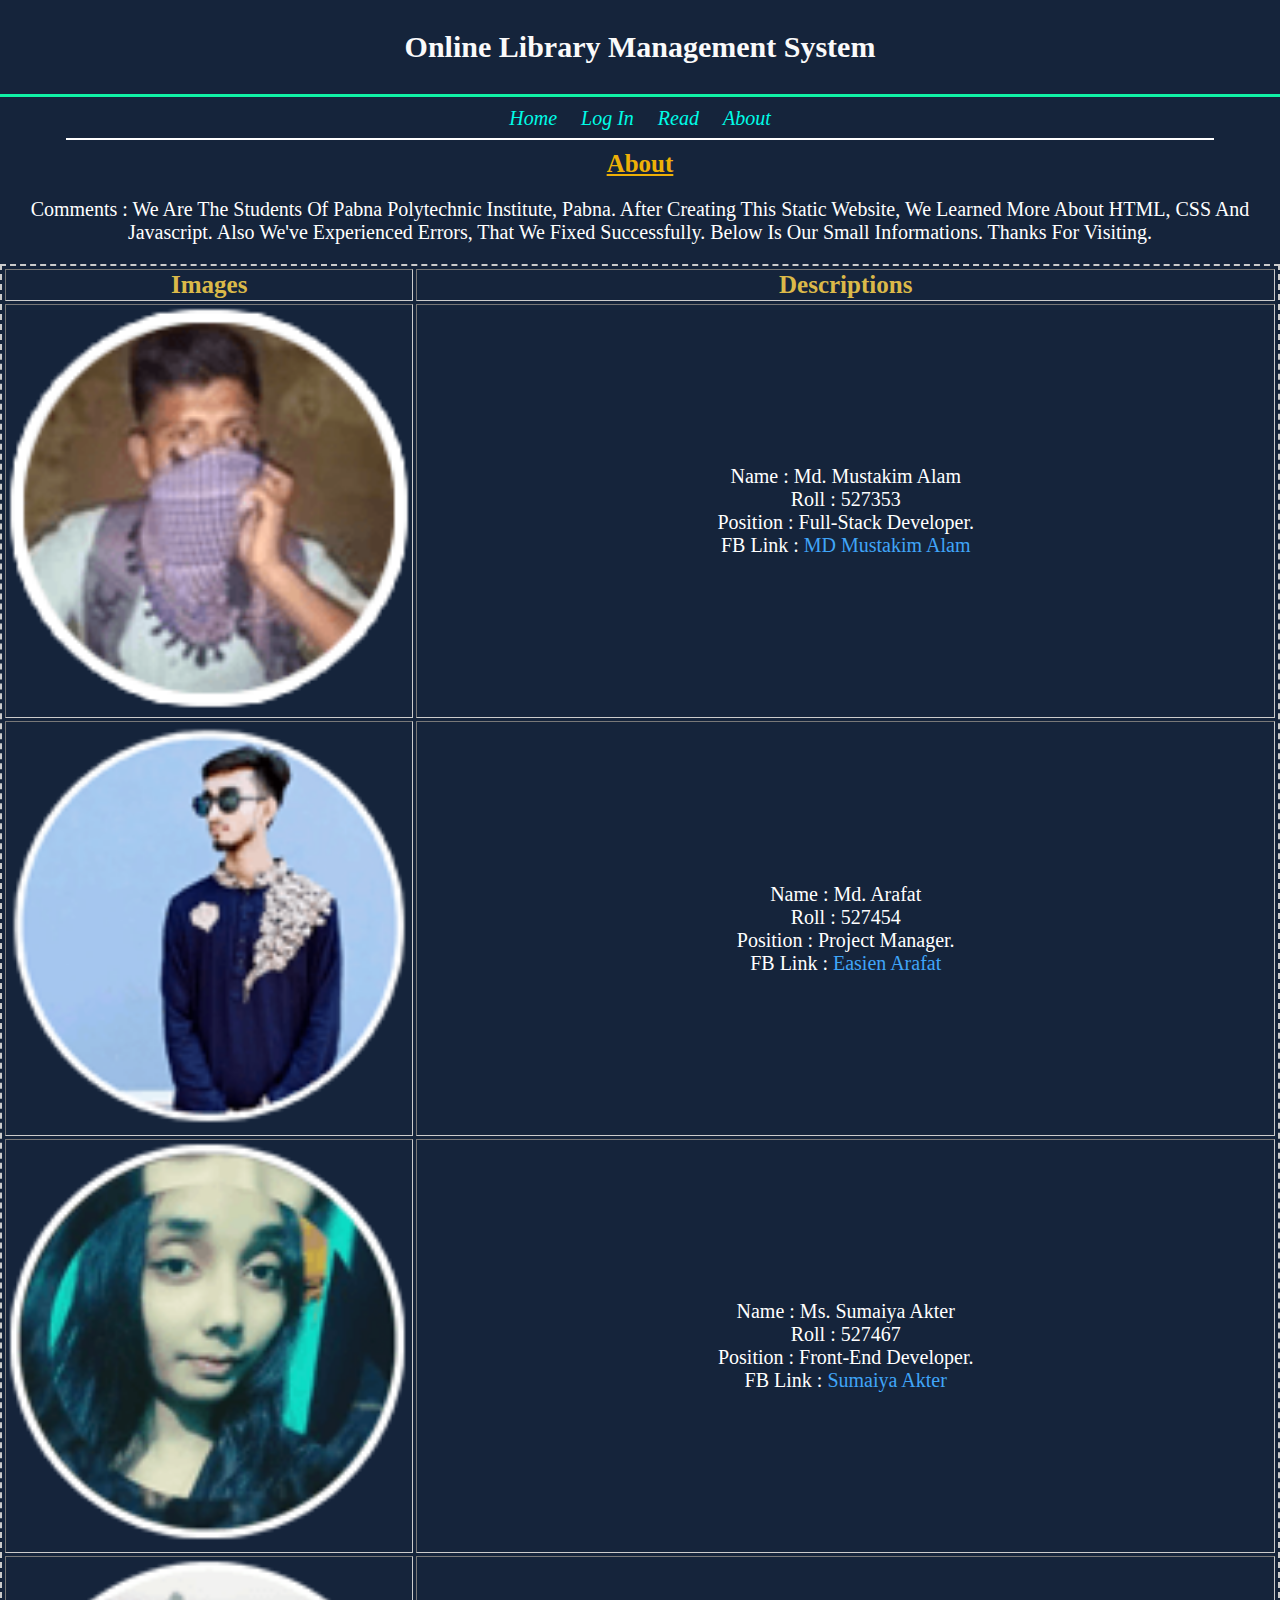
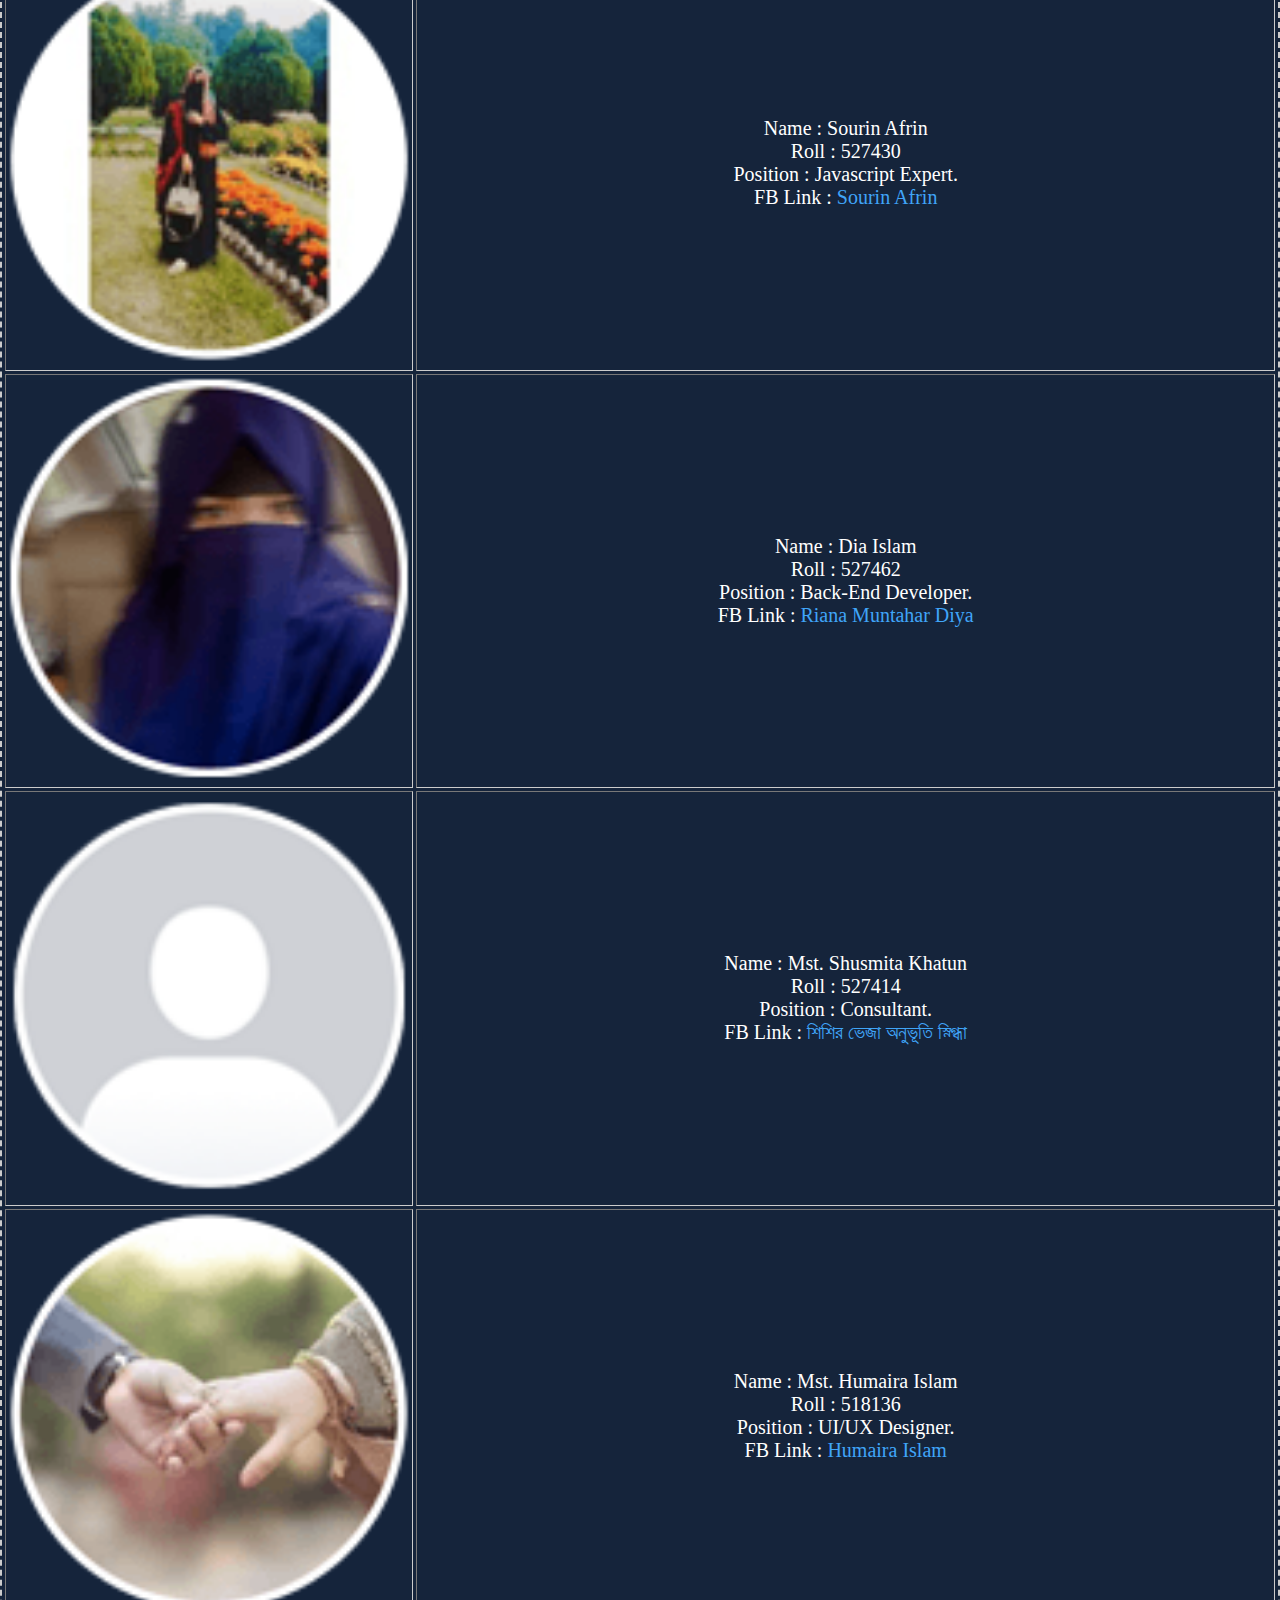
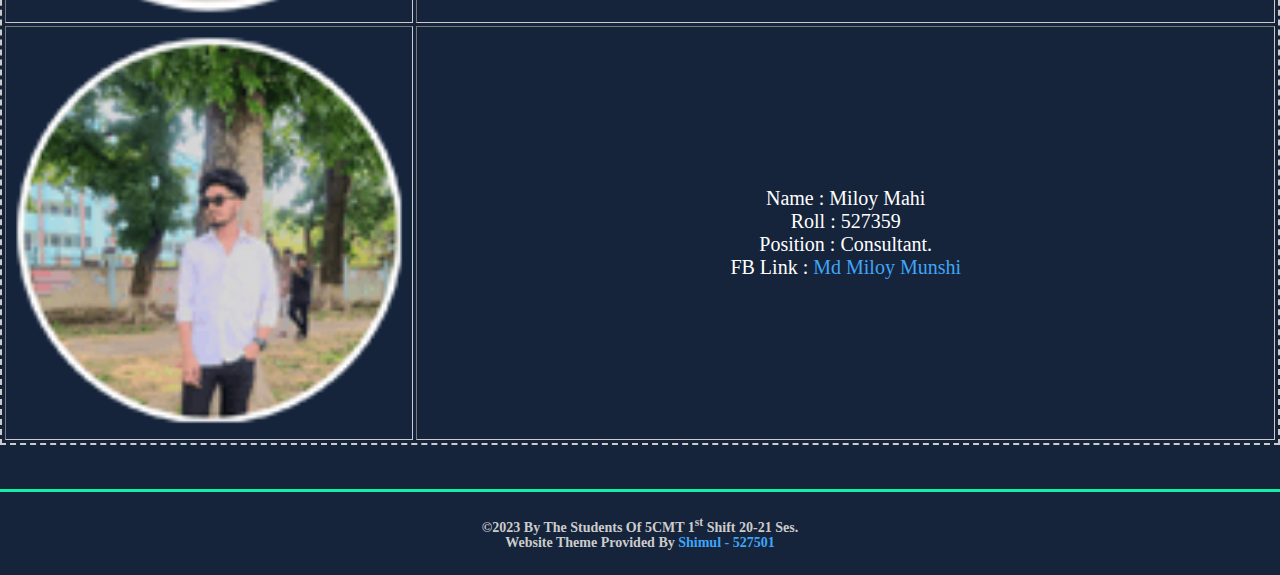
==== commit dfcd82b7: "Add files via upload" ====
--- a/about.html
+++ b/about.html
@@ -1,4 +1,4 @@
-<!DOCTYPE html>
+﻿<!DOCTYPE html>
 <html lang="en">
 
 <head>
@@ -152,7 +152,7 @@
                         </td>
                         <td>
                             <p>Name : Mst. Humaira Islam <br>
-                                Roll : 528136 <br>
+                                Roll : 518136 <br>
                                 Position : UI/UX Designer.<br>
                                 FB Link : <a class="aboutfblinks"
                                     href="https://www.facebook.com/profile.php?id=100072451195861" target="_blank"
